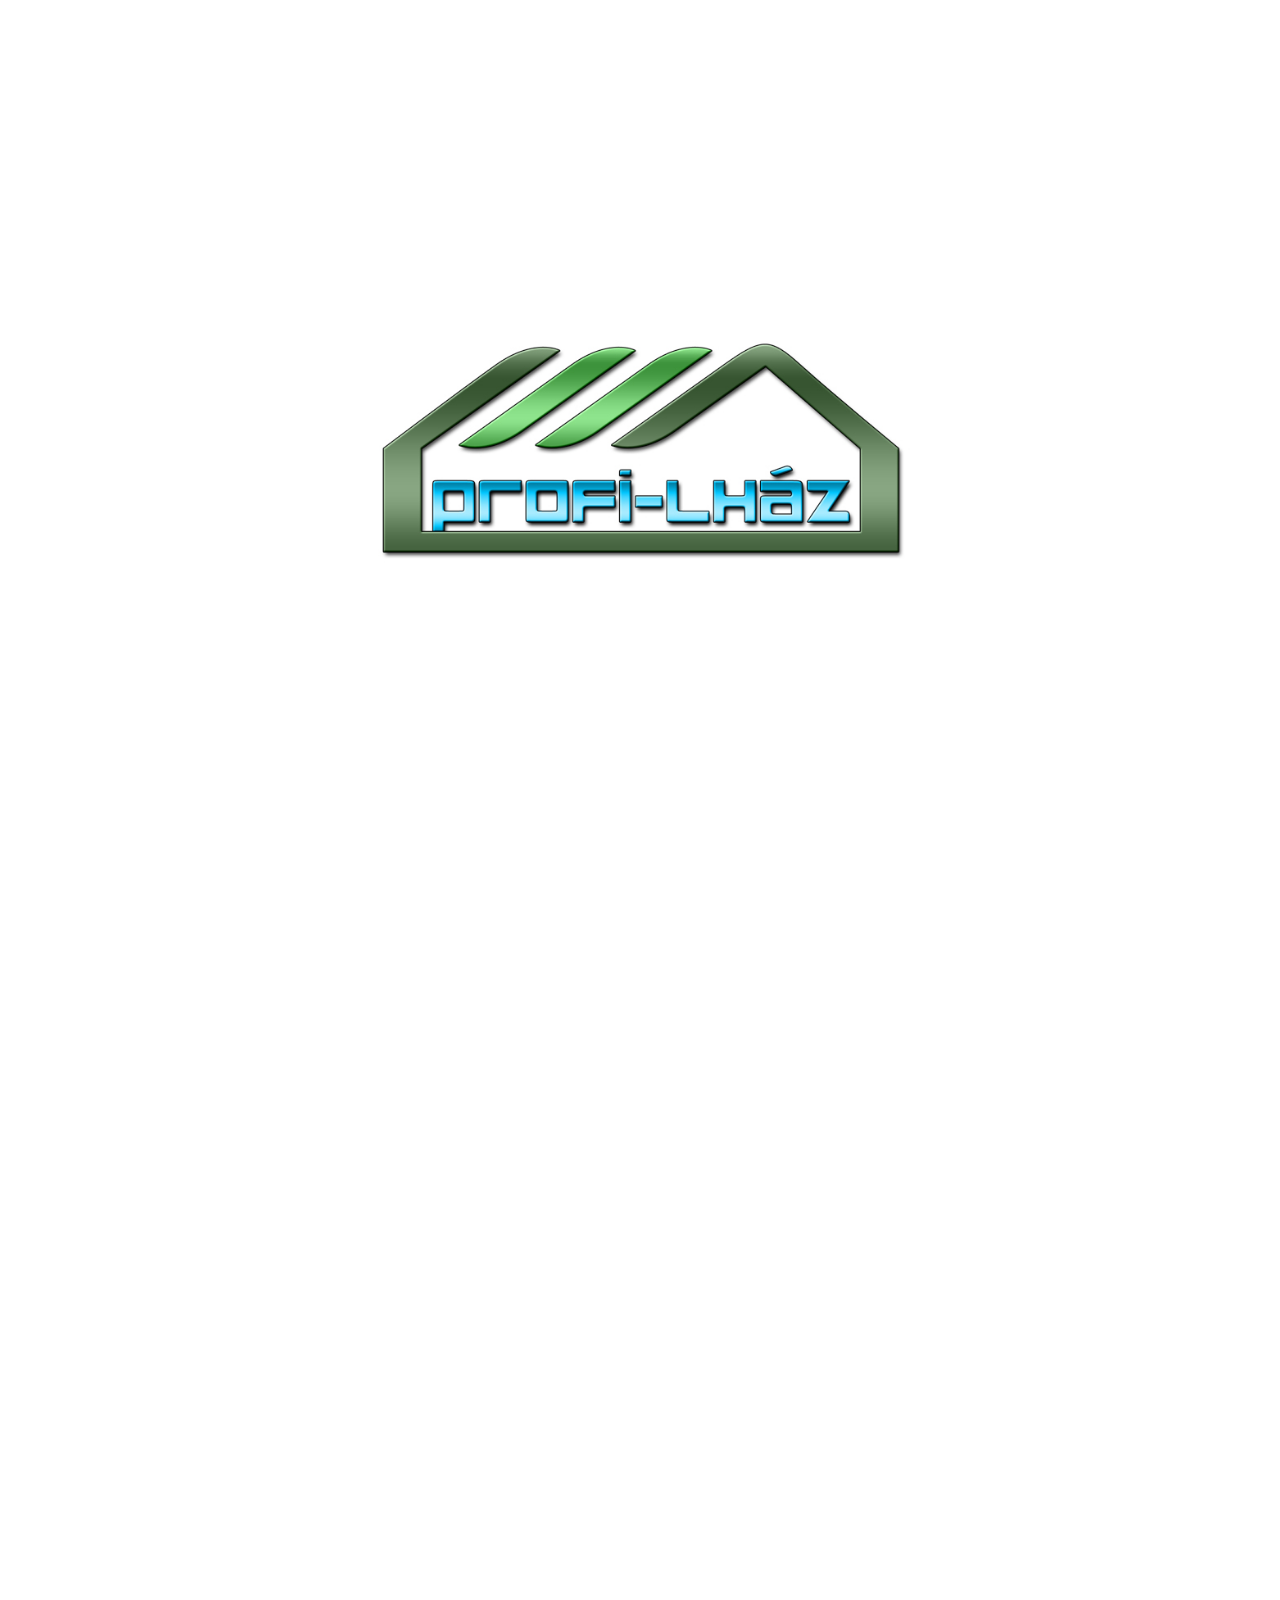
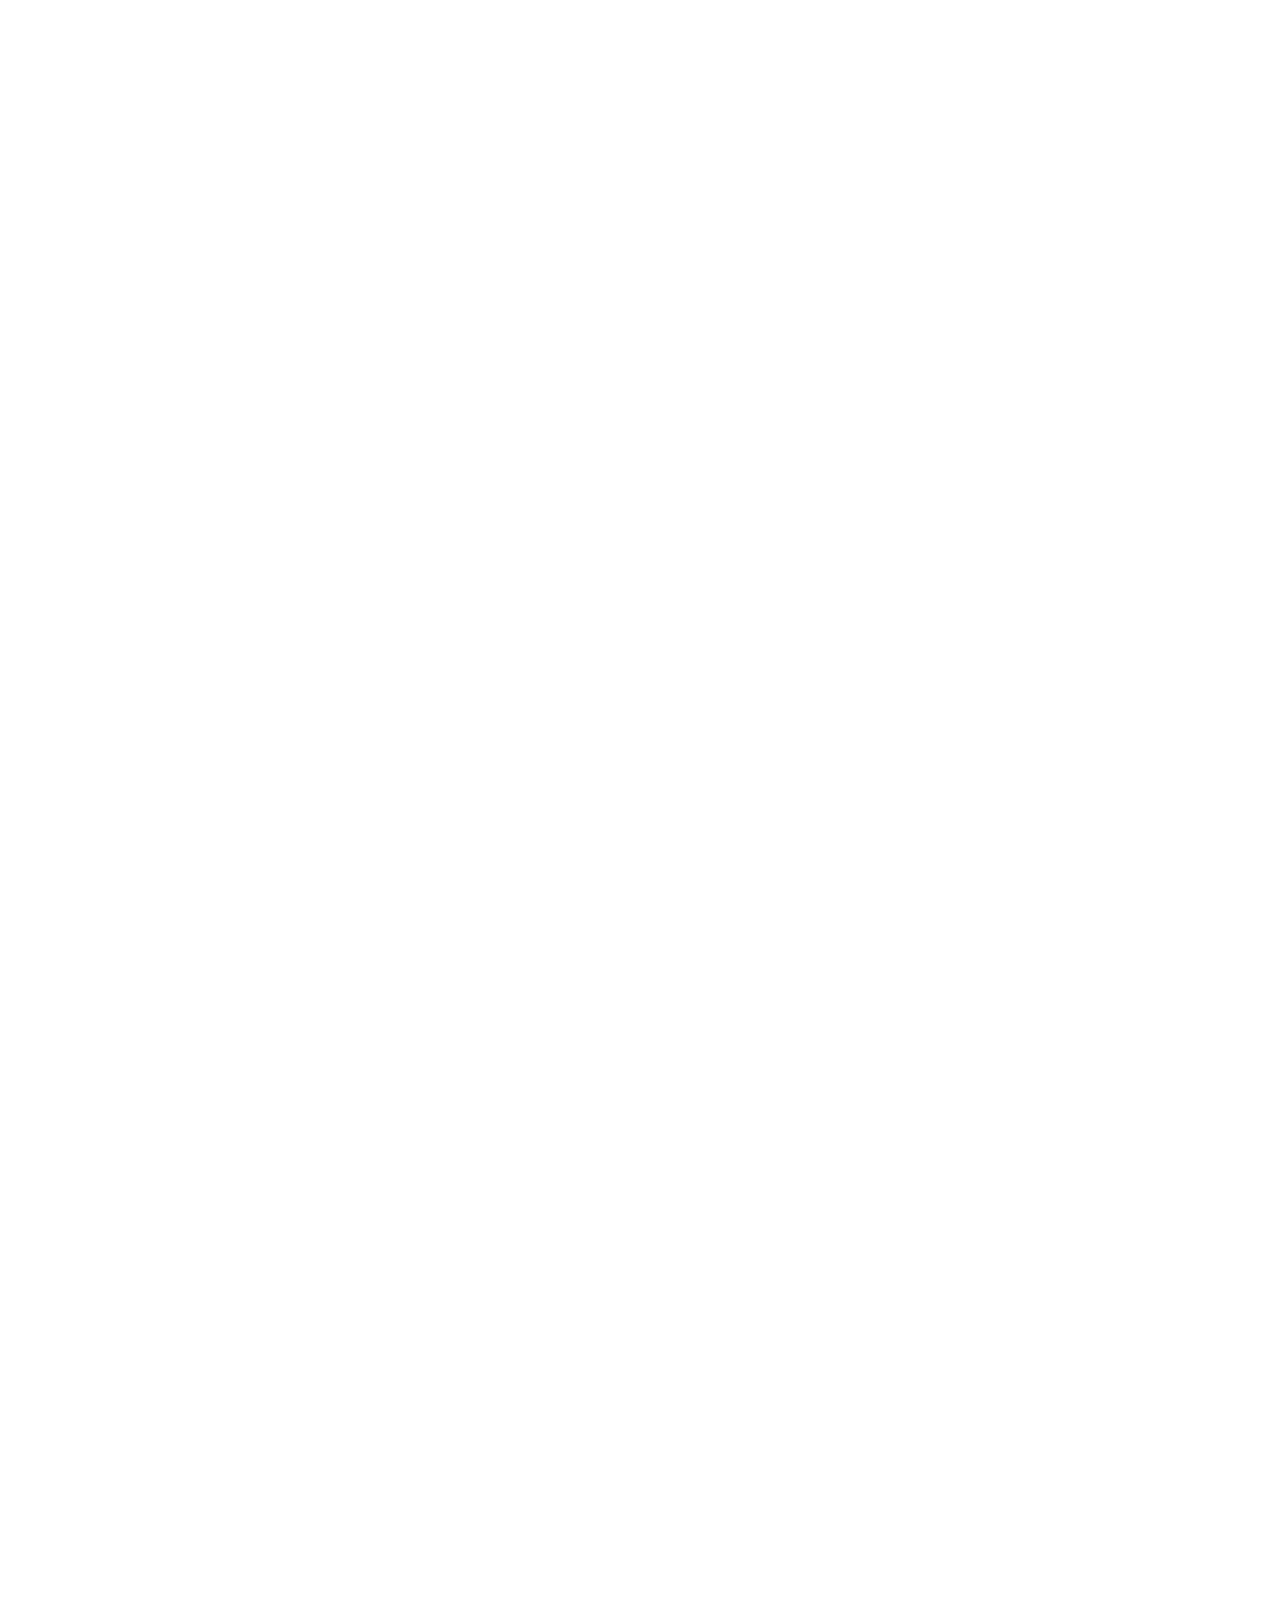
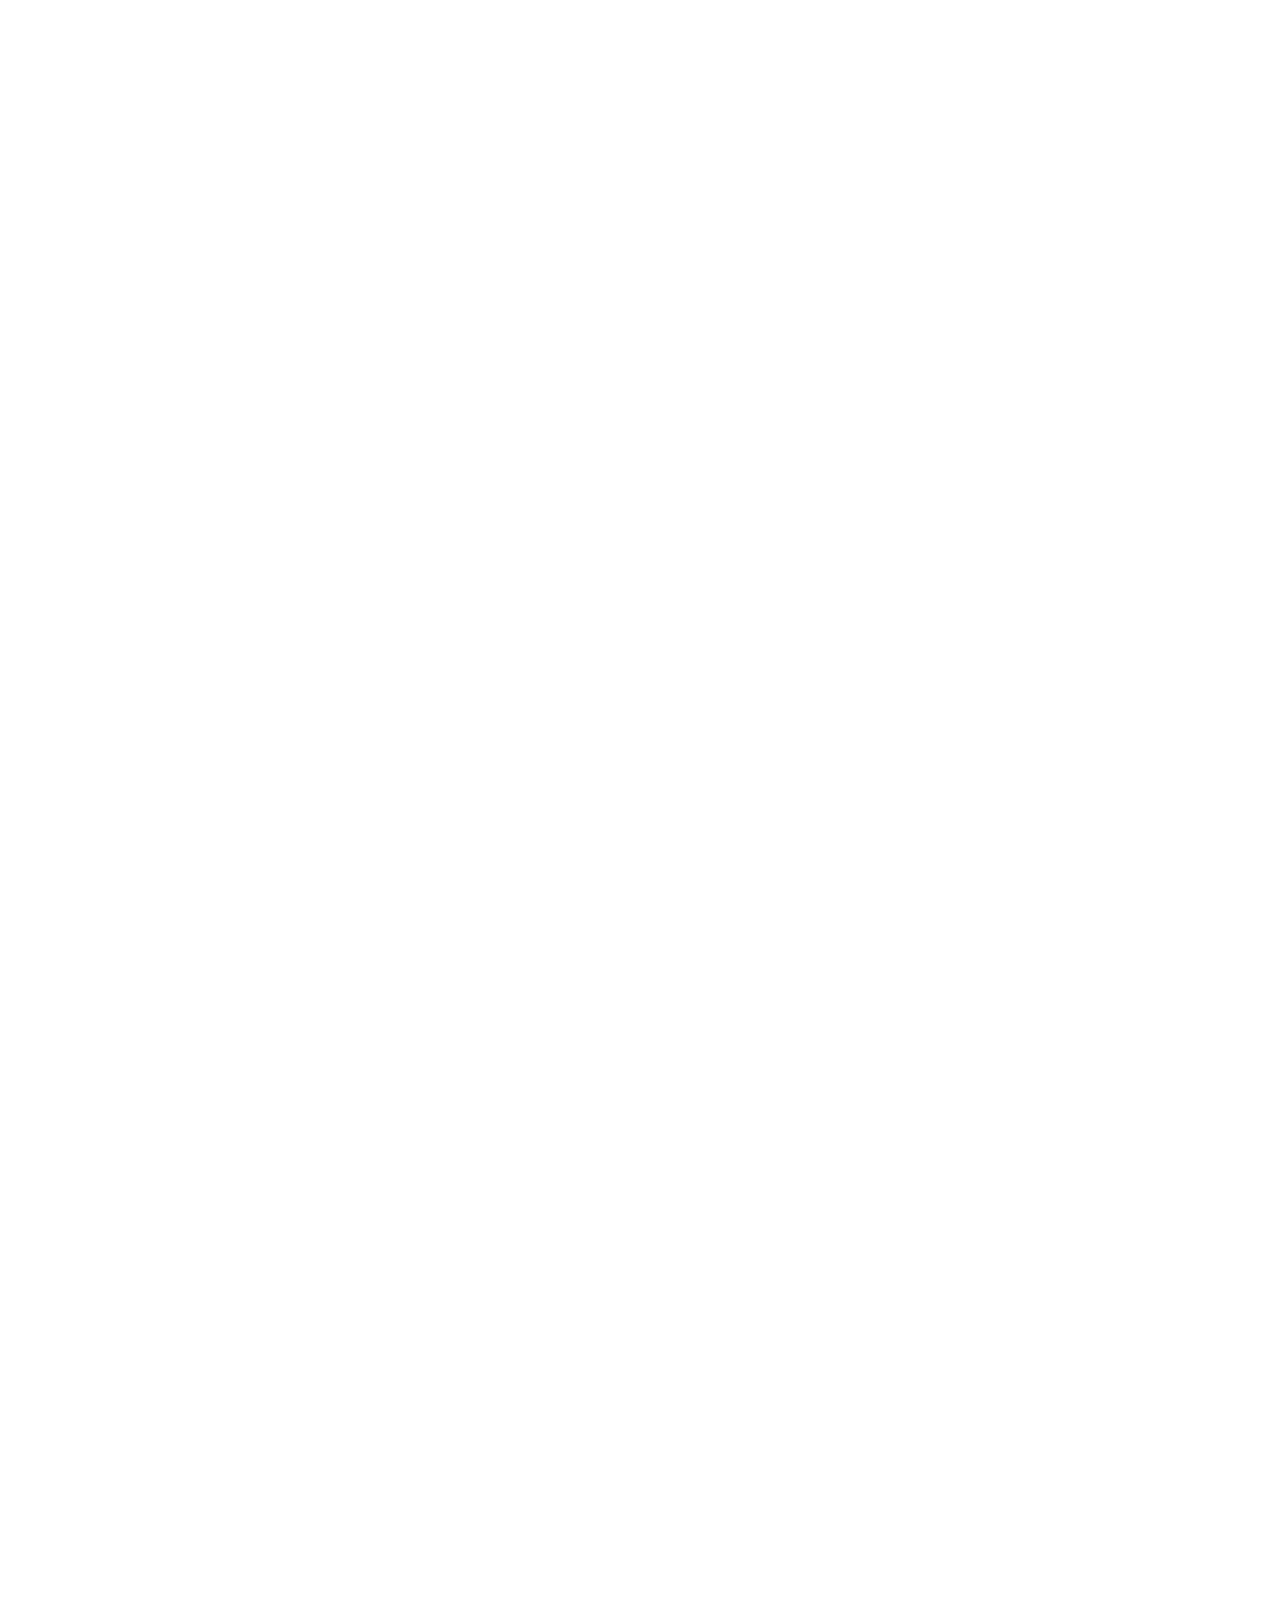
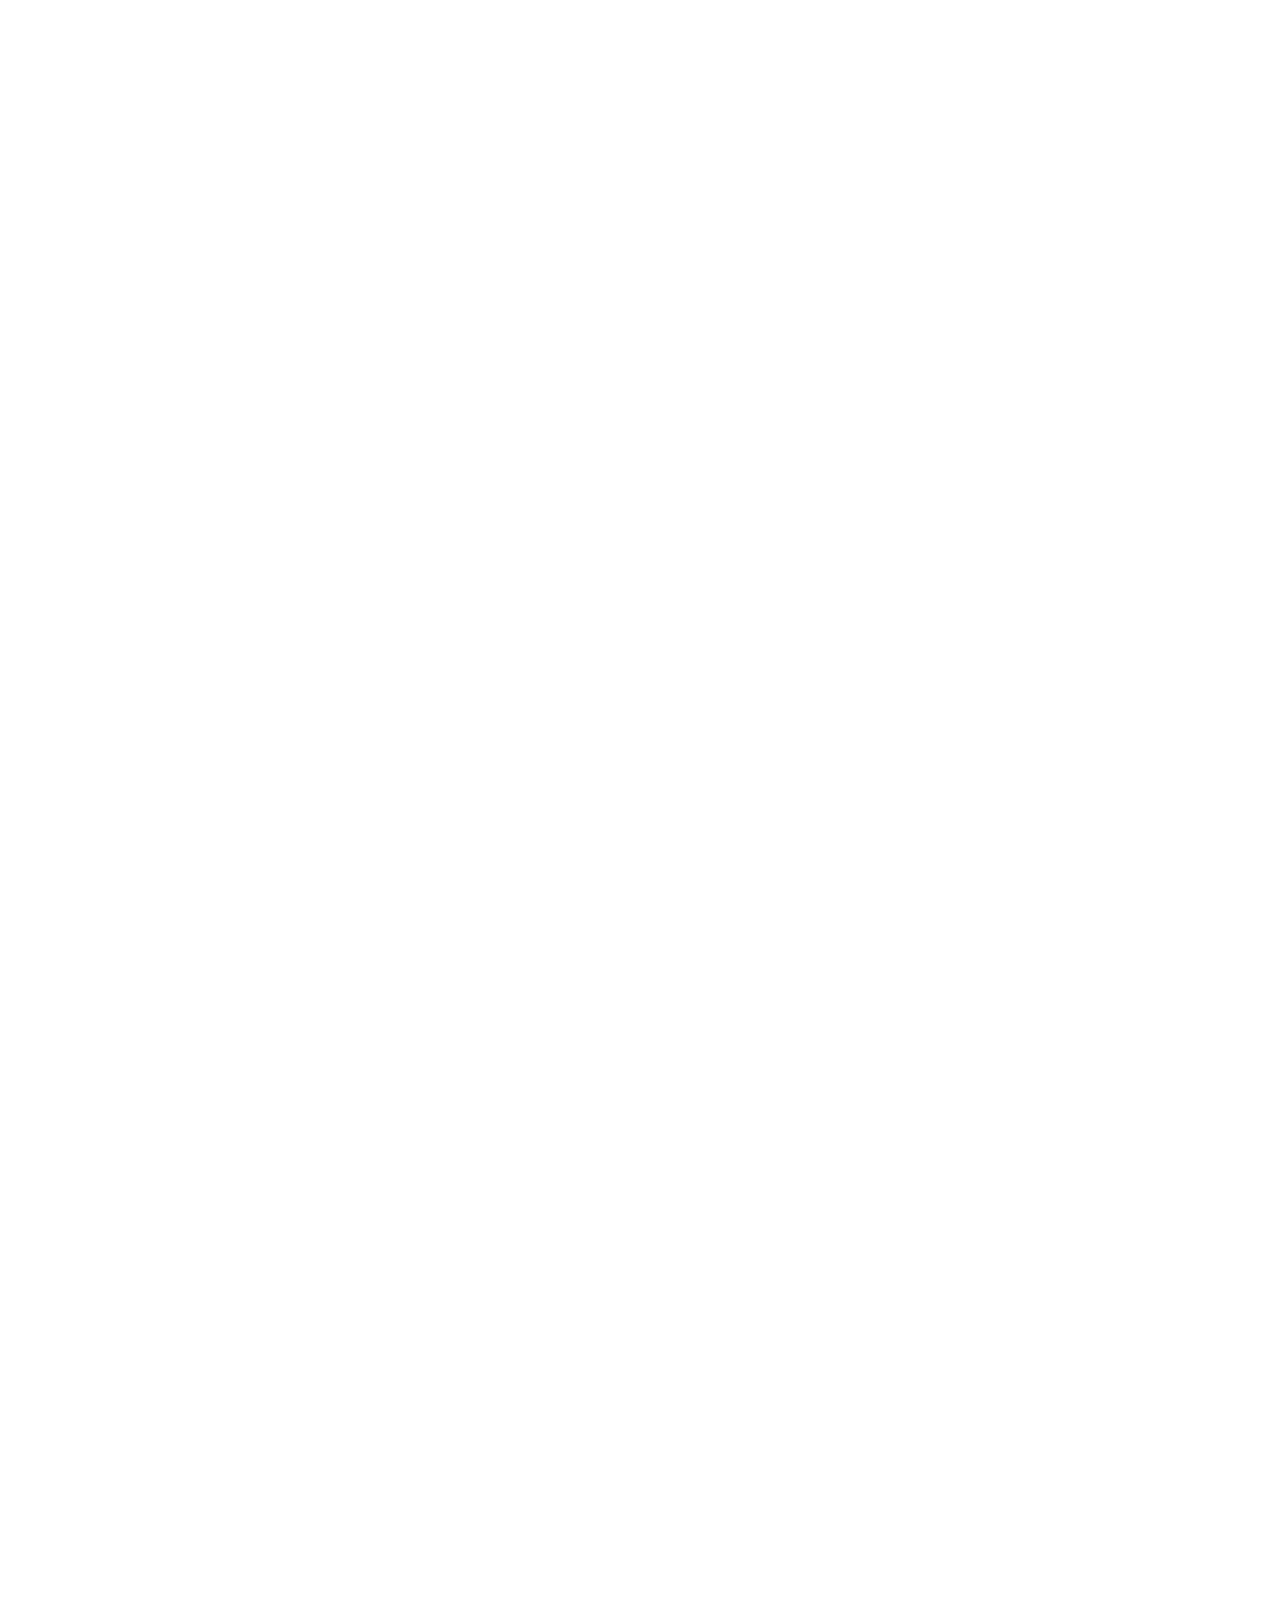
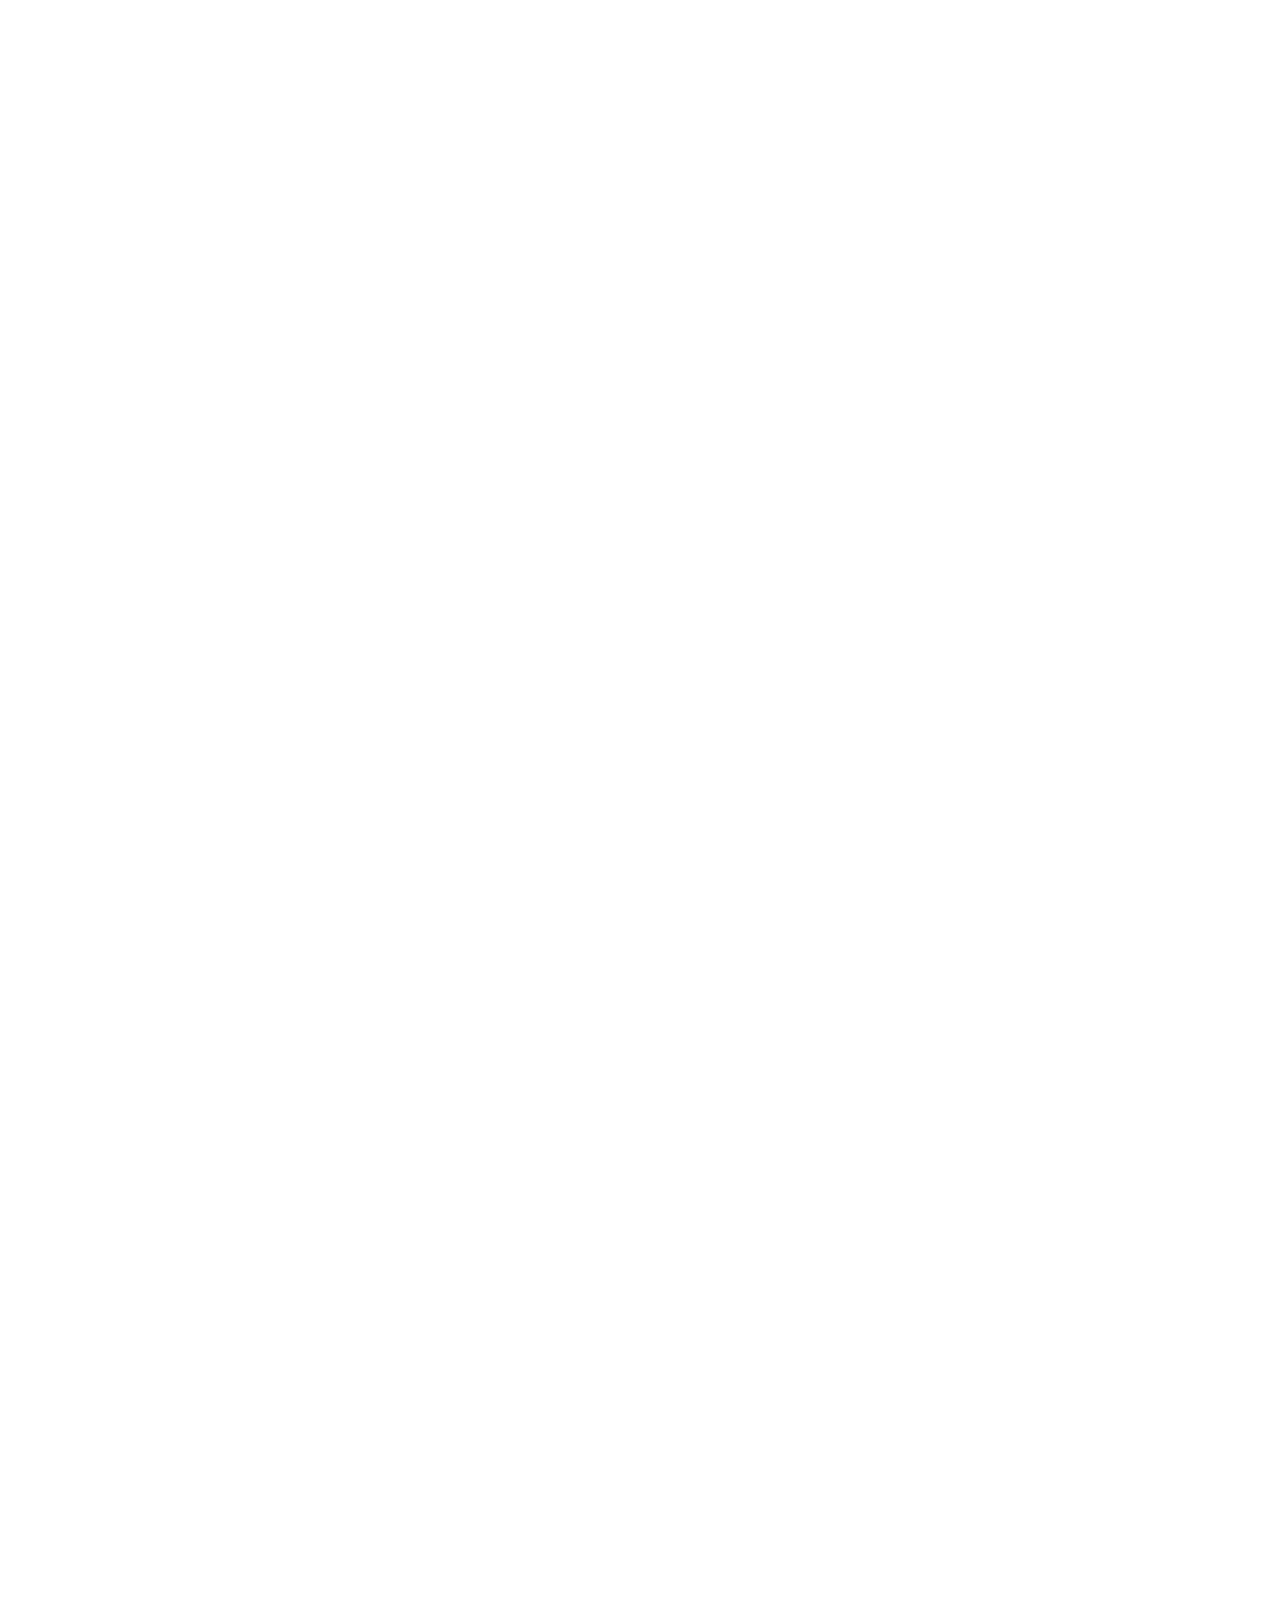
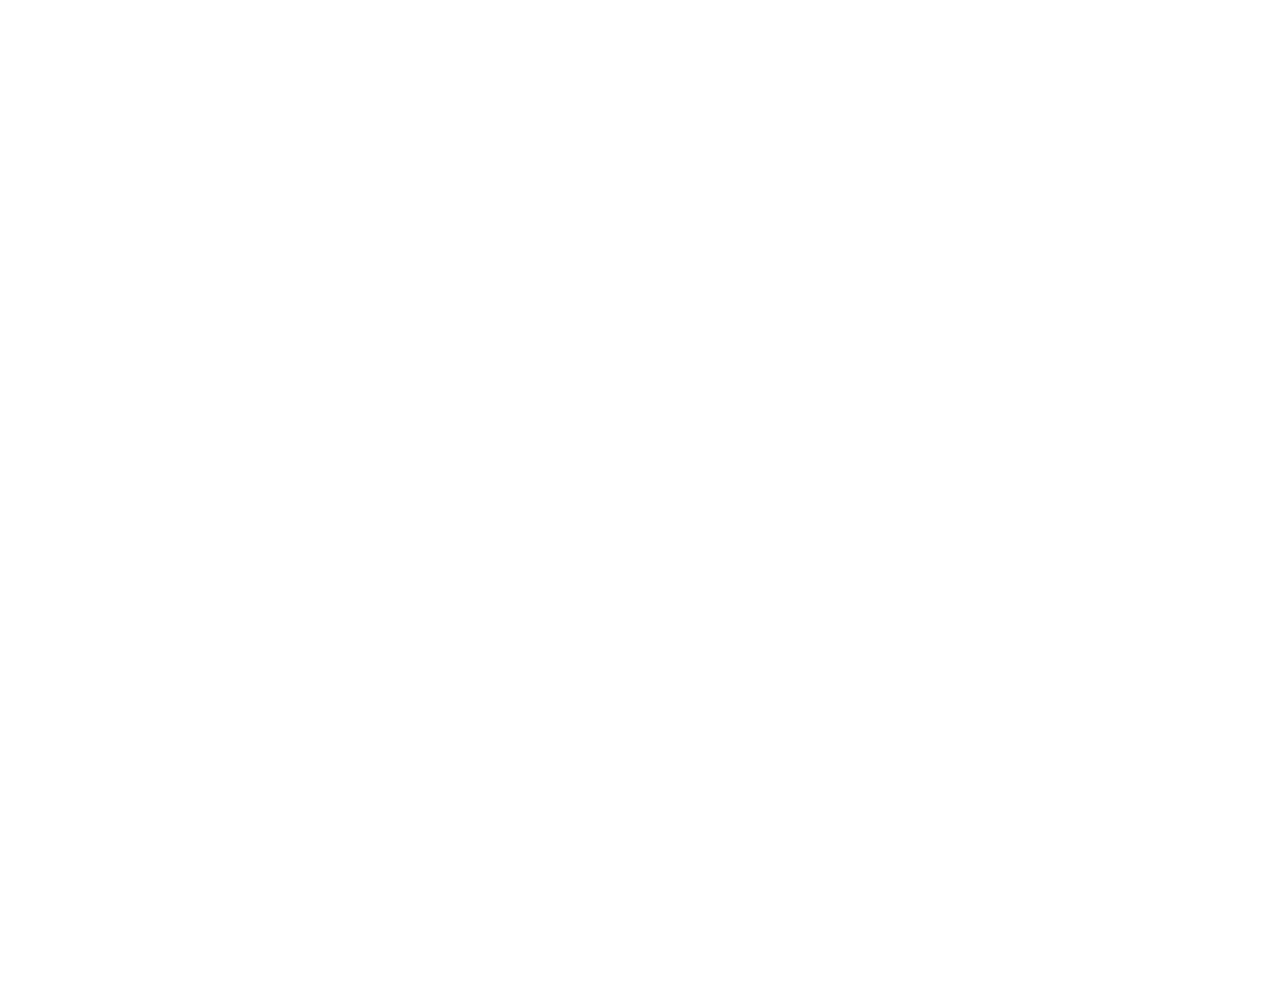
==== about.html @ 59e413e1 "1" ====
<!DOCTYPE html>
<html lang="hu">

<head>
    <meta charset="UTF-8">
    <meta name="viewport" content="width=device-width, initial-scale=1.0">
    <link rel="stylesheet" href="style.css">
    <link rel="icon" href="images/icon.png">
    <title>PROFI-LHÁZ KFT. - Kezdőlap</title>
</head>

<body>
    <!--Intro-->
    <div class="intro"><span class="content"><img class="logo" id="logo" src="images/logo.jpeg" alt="Logo"></span></div>
    <!--SideMenu-->
    <div class="sideMenu">
        <nav>
            <a class="navLink" id="closeBtn">&times;</a>
            <a href="index.html" class="navLink">Kezdőlap</a>
            <a id="active" href="about.html" class="navLink">Rólunk</a>
            <a href="contact.html" class="navLink">Kontakt</a>
        </nav>
    </div>
    <div class="sideMenuBackground"></div>
    <!--Header-->
    <header>
        <span onclick="window.location='index.html'" class="logo"><img src="images/logoPNG.png" alt="Logo">
            <p class="navLink">PROFI-LHÁZ</p>
        </span>
        <a class="navLink" id="moreBtn">&#9776;</a>
        <nav>
            <a href="index.html" class="navLink">Kezdőlap</a>
            <a id="active" href="about.html" class="navLink">Rólunk</a>
            <a href="contact.html" class="navLink">Kontakt</a>
            <div class="cursor"></div>
        </nav>
    </header>
    <span onclick="window.location='#'" class="toTopBtn">&#129129; Az oldal tetejére</span>

    <main>
        <section>
            <h2>A cégről</h2>
            <p>Lorem ipsum dolor sit amet consectetur adipisicing elit. Optio provident dignissimos saepe qui
                consequatur officia illum quod, ex nisi cupiditate suscipit vitae. Ad omnis error, ratione est
                ducimus
                officia repellendus.</p>
            <p>Lorem ipsum dolor sit amet consectetur adipisicing elit. Ullam officiis fugiat rem id quasi rerum
                laboriosam dolorum ipsum possimus magni iste fugit earum tempora facilis voluptas, cupiditate dolore
                vitae sunt libero natus? Consectetur modi exercitationem ducimus facere recusandae necessitatibus
                facilis? Corrupti ipsa quam perspiciatis, deserunt sed impedit, beatae quae asperiores similique
                labore nobis atque quia blanditiis sint reiciendis repellendus consequuntur. Aut ab explicabo facere
                unde illo vel rerum magni eligendi inventore ullam impedit temporibus, id ipsa nostrum esse numquam
                minus neque, incidunt, vitae recusandae accusamus voluptate. Quia repellendus accusamus quasi quam
                aliquam fugiat minus voluptatum eaque commodi. Sunt, eius dicta.</p>
            <h2>Csapatunk</h2>
            <p>Lorem, ipsum dolor sit amet consectetur adipisicing elit. Inventore sit doloremque porro, maxime
                minima
                voluptatibus commodi culpa obcaecati debitis adipisci non error natus deleniti. Magni eos quibusdam
                placeat praesentium amet.</p>
            <div class="row">
                <div class="card">
                    <div class="card-content2">
                        <img src="images/icon.png" class="profile-img hoverE" id="hoverB" alt="">
                        <h2>Név Név</h2>
                        <p>Lorem ipsum dolor sit amet consectetur adipisicing elit. Atque deleniti nostrum quasi labore
                            sint. Excepturi delectus a dolor, aliquid perspiciatis omnis amet aut adipisci vero, quod ipsam
                            tenetur nostrum dolore.</p>
                        <p>Lorem ipsum dolor sit amet consectetur adipisicing elit. Quisquam delectus est id temporibus
                            iusto soluta magnam numquam autem ad, officiis dolorem inventore exercitationem libero
                            praesentium ullam dolorum minima possimus quas!</p>
                    </div>
                </div>
                <div class="card">
                    <div class="card-content2">
                        <img src="images/icon.png" class="profile-img hoverE" id="hoverB" alt="">
                        <h2>Név Név</h2>
                        <p>Lorem ipsum dolor sit amet consectetur adipisicing elit. Atque deleniti nostrum quasi labore
                            sint. Excepturi delectus a dolor, aliquid perspiciatis omnis amet aut adipisci vero, quod ipsam
                            tenetur nostrum dolore.</p>
                        <p>Lorem ipsum dolor sit amet consectetur adipisicing elit. Quisquam delectus est id temporibus
                            iusto soluta magnam numquam autem ad, officiis dolorem inventore exercitationem libero
                            praesentium ullam dolorum minima possimus quas!</p>
                    </div>
                </div>
                <div class="card">
                    <div class="card-content2">
                        <img src="images/icon.png" class="profile-img hoverE" id="hoverB" alt="">
                        <h2>Név Név</h2>
                        <p>Lorem ipsum dolor sit amet consectetur adipisicing elit. Atque deleniti nostrum quasi labore
                            sint. Excepturi delectus a dolor, aliquid perspiciatis omnis amet aut adipisci vero, quod ipsam
                            tenetur nostrum dolore.</p>
                        <p>Lorem ipsum dolor sit amet consectetur adipisicing elit. Quisquam delectus est id temporibus
                            iusto soluta magnam numquam autem ad, officiis dolorem inventore exercitationem libero
                            praesentium ullam dolorum minima possimus quas!</p>
                    </div>
                </div>
            </div>
        </section>
    </main>

    <script src="app.js"></script>
</body>

</html>
---- style.css ----
*{
    padding: 0;
    margin: 0;
    box-sizing: border-box;
    border: 0px solid rgb(88, 0, 0);
}
html{
    scroll-behavior: smooth;
    -webkit-scroll-behavior: smooth;
    overflow: overlay;
}
:root{
    --baseColor: rgb(255, 255, 255);
    --baseColorInvert: rgb(0, 0, 0);
    --cubicBezier: cubic-bezier(0,1,.25,1);
}

:any-link{
    text-decoration: none;
    color: white;
}
main{
    width: 95%;
    margin: 1rem auto;
    display: flex;
    flex-wrap: wrap;
    flex: 1;
}
section{
    display: flex;
    flex-direction: column;
    justify-content: center;
    flex-wrap: wrap;
}
.row{
    display: flex;
    justify-content: center;
    width: 100%;
}
.evently{
    display: flex;
    justify-content: space-evenly;
}
.contact a{
    text-decoration: underline;
    margin: 0.5rem;
    margin-left: 1rem;
}
body{
    background-size: cover;
    background-image: linear-gradient(rgba(0, 0, 0, 0.8) 20%,rgba(0, 0, 0,0), rgba(0, 0, 0, 0.8)),url("images/background.jpg");
    background-attachment: fixed;
    color: white;
    font-family: Arial, Helvetica, sans-serif;
    font-weight: lighter;
    padding-top: 3rem;
    height: 1000vh;
}
p{
    margin: 0.5rem;
    font-size: 1rem;
}
h1{
    font-size: 4rem;
    font-weight: 900;
    opacity: .8;
}
h2{
    font-size: 2rem;
    font-weight: 900;
    opacity: .8;
}
li{
    margin-left: 2rem;
}
::-webkit-scrollbar {
    width: 1rem;
    border-radius: 1rem;
}
::-webkit-scrollbar-track {
    background: rgba(218, 218, 218, 0.5);
    border-radius: 1rem;
    margin: 3rem;
    border: 4px solid transparent;
    background-clip: content-box;
}
::-webkit-scrollbar-thumb {
    background-color: rgb(68, 68, 68);
    border-radius: 1rem;
    width: 0.6rem;
    border: 4px solid transparent;
    background-clip: content-box;
}
::-webkit-scrollbar-thumb:hover {
    border: 2px solid transparent;
}
/*IMAGES*/
.sample{
    width: 50%;
    margin: 1rem auto;
    border-radius: 1rem;
}
:focus{
    outline: none;
}
img{
    max-width: 90%;
}
.profile-img{
    width: 6rem;
    border-radius: 50%;
    shape-outside: circle();
    margin: 0.5rem;
    float: left;
}

/*popup*/
.popup{
    cursor: pointer;
}
#popup-window{
    position: fixed;
    top: 50%;
    left: 50%;
    transform: translate(-50%,-50%) scale(0.8);
    width: 80%;
    height: 0;
    min-width: 15rem;
    background-color: var(--baseColor);
    border-radius: 1rem;
    display: flex;
    flex-direction: column;
    z-index: 10;
    overflow-y: auto;
    overflow-x: hidden;
    transition: all 0.5s var(--cubicBezier);
}
#popup-header{
    position: sticky;
    top: 0;
    backdrop-filter: blur(6px);
    -webkit-backdrop-filter: blur(6px);
}
#popup-title{
    font-size: 2rem;
    margin: 0.5rem 1rem;
    text-align: center;
    color: var(--baseColorInvert);
}
#popup-text,#popup-content{
    color: var(--baseColorInvert);
    margin: 1rem;
}
#close-button{
    position: fixed;
    top: 0.5rem;
    right: 0.5rem;
    color: var(--baseColor);
    font-size: 2rem;
    background-color: var(--baseColorInvert);
    width: 2rem;
    height: 2rem;
    border-radius: 50%;
    display: flex;
    justify-content: center;
    align-items: center;
    z-index: 21;
    cursor: pointer;
    transition: 0.4s ease;
}
#close-button span{
    display: flex;
    justify-content: center;
    align-items: center;
    position: absolute;
}
#close-button:hover{
    transform: scale(1.2) rotate(90deg);
}
#popup-bgfade{
    position: fixed;
    top: 0;
    bottom: 0;
    left: 0;
    right: 0;
    background-color: rgb(0, 0, 0);
    opacity: 0;
    z-index: 9;
    transition: all 0.3s ease;
    display: none;
}

.hint{
    color: gray;
    margin: 0 auto;
    font-size: 0.8rem;
}
.card{/*container of the .card-content*/
    min-width: 15rem;
    max-width: 40%;
    display: flex;
    justify-content: center;
    margin: 2rem;
    flex-wrap: wrap;
    flex: 1;
}
.card-content{/*only usable with .card*/
    display: flex;
    flex-direction: column;
    background-color: var(--baseColor);
    color: var(--baseColorInvert);
    padding: 0.5rem;
    border-radius: 1rem;
}
.card-content2{/*only usable with .card*/
    background-color: var(--baseColor);
    color: var(--baseColorInvert);
    padding: 0.5rem;
    border-radius: 1rem;
}
.card-content2 h2{
    pointer-events: none;
}
.hoverE{
    transition: transform 1s cubic-bezier(.03,.31,.1,.95);
    transform-style: preserve-3d;
}
.hoverE:hover{
}
.hoverE:hover h3{
    transform: translateZ(4rem) translate(-50%, 80%);
}

.hoverE h3{
    position: absolute;
    color: var(--baseColor);
    font-size: 1.5rem;
    text-shadow: 0 5px 10px black;
    top: -1rem;
    left: 50%;
    transform: translateZ(0) translateX(-50%) translateY(0);
    white-space: nowrap;
    transition: transform 1s ease;
    pointer-events: none;
}
header{
    display: flex;
    justify-content: space-between;
    align-items: center;
    background-color: var(--baseColorInvert);
    padding: 0 1.5rem;
    position: fixed;
    top: 0;
    width: 100vw;
    z-index: 8;
    overflow: hidden;
    transition: all 0.2s ease-in-out;
}
.intro{
    background-color: var(--baseColor);
    color: var(--baseColorInvert);
    display: flex;
    justify-content: center;
    align-items: center;
    font-size: 3rem;
    text-transform: uppercase;
    position: fixed;
    top: 0;
    left: 0;
    right: 0;
    bottom: 0;
    z-index: 20;
    width: 100%;
    height: 100vh;
    overflow: hidden;
    transition: all 0.3s ease-in;
    pointer-events: none;
}
.intro .content{
    position: absolute;
    top: 100%;
    left: 50%;
    transform: translate(-50%, -50%);
    opacity: 0;
    transition: 1s;
    display: flex;
    align-items: center;
    justify-content: center;
    width: 50%;
}
.intro .content img{
    width: 100%;
}
nav{
    display: flex;
    justify-content: space-around;
    margin: 0 2rem;
}
.navLink{
    display: inline-block;
    padding: 0.5rem;
    transition: transform 0.1s linear;
    color: white;
    text-decoration: none;
    z-index: 9;
    padding: 0.5rem;
    margin: 0.3rem;
}
#active{
    border-radius: 1rem;
    font-weight: bold;
    background-color: var(--baseColor);
    color: var(--baseColorInvert);
}
.logo{
    cursor: pointer;
    display: flex;
    align-items: center;
    justify-content: center;
}
.logo img{
    height: 2rem;
}
.logo p{
    font-weight: bold;
    margin: auto 1rem;
}
.cursor {
    pointer-events: none;
    position: fixed;
    background-color: rgb(255, 255, 255);
    border-radius: 1rem;
    height: 2.2rem;
    width: 4.4rem;
    opacity: 0;
    mix-blend-mode: difference;
    z-index: 10;
}
.navLink:hover:not(#active) ~ .cursor {
    opacity: 1;
    transform: translate(-50%, -50%) scale(1);
}

.toTopBtn{
    position: fixed;
    top: -2rem;
    left: 50%;
    transform: translate(-50%);
    background-color: var(--baseColorInvert);
    color: var(--baseColor);
    opacity: .5;
    border-radius: 1rem;
    display: flex;
    align-items: center;
    justify-content: center;
    cursor: pointer;
    transition: 0.2s ease-in-out;
    padding: 0.3rem 0.6rem;
    z-index: 8;
    font-size: 0.8rem;
}

/*respo and support*/
.sideMenu nav{
    flex-direction: column;
    align-items: center;
}
.sideMenu nav span{
    margin: 0.5rem;
}
.sideMenu{
    position: fixed;
    top: -1rem;
    z-index: 10;
    display: flex;
    align-items: center;
    justify-content: center;
    flex-direction: column;
    width: 100%;
    height: 0%;
    overflow: hidden;
    background-color: var(--baseColorInvert);
    transition: all 0.5s var(--cubicBezier);
}
.sideMenuBackground{
    background-color: black;
    position: fixed;
    top: 0;
    width: 100%;
    height: 100%;
    z-index: 9;
    transition: 0.5s var(--cubicBezier);
    opacity: 0;
    pointer-events: none;
}
#moreBtn{
    margin: 0 2rem;
    display: none;
    cursor: pointer;
    font-size: 1.2rem;
}
@supports (-webkit-backdrop-filter: none) or (backdrop-filter: none) {
    .sideMenu, header{
        background-color: rgba(0, 0, 0, 0.5);
        -webkit-backdrop-filter: blur(6px);
        backdrop-filter: blur(6px);
    }
}
@media(max-width: 600px){
    header nav{
        display: none;
    }
    .logo p{
        display: none;
    }
    #moreBtn{
        display: block;
    }
    main{
        justify-content: center;
    }
    .card{
        max-width: 100%;
        margin: 2rem 0;
    }
    .hoverE:hover{
        transform: none;
    }
    .hoverE:hover h3{
        transform: translateY(0) translateZ(0) translateX(-50%);
    }
    .sideMenu{
        border: 1px solid black;
    }
    h1{
        font-size: 2rem;
    }
    #popup-window{
        min-width: 100%;
    }
}
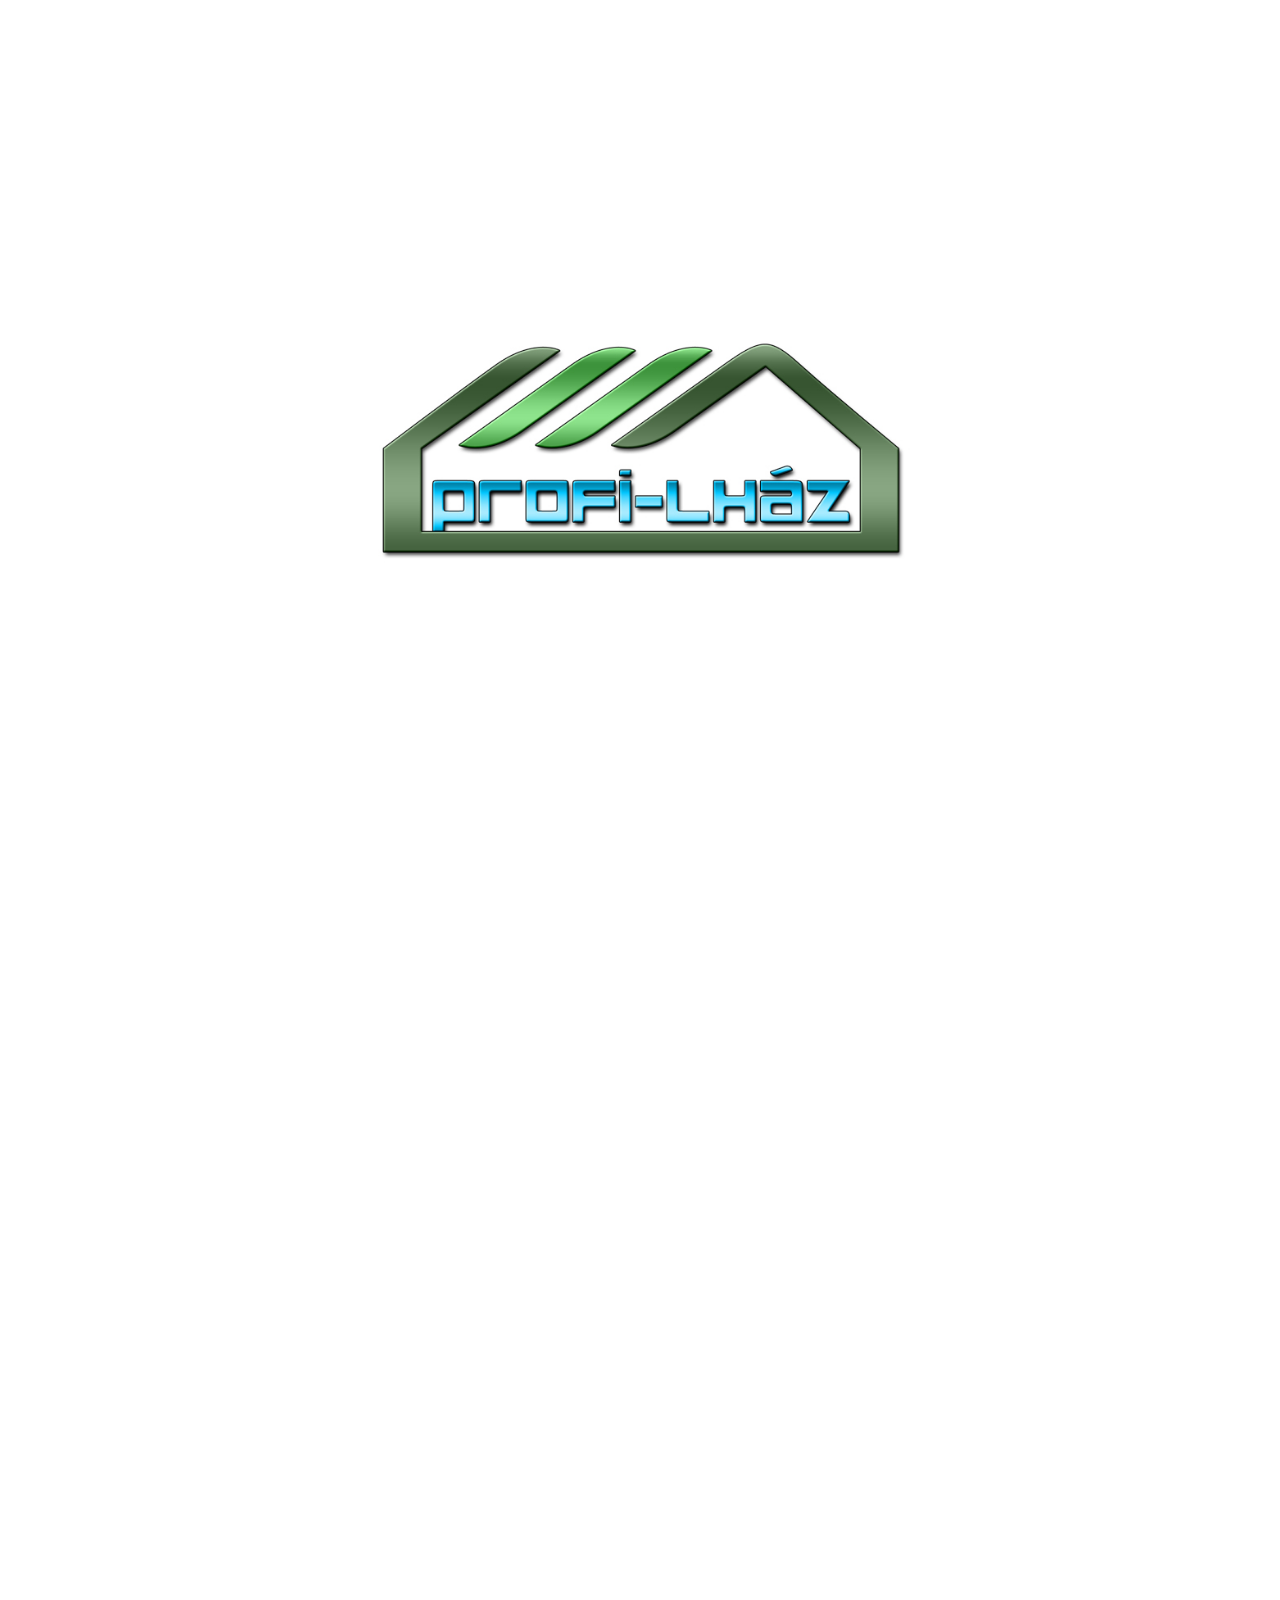
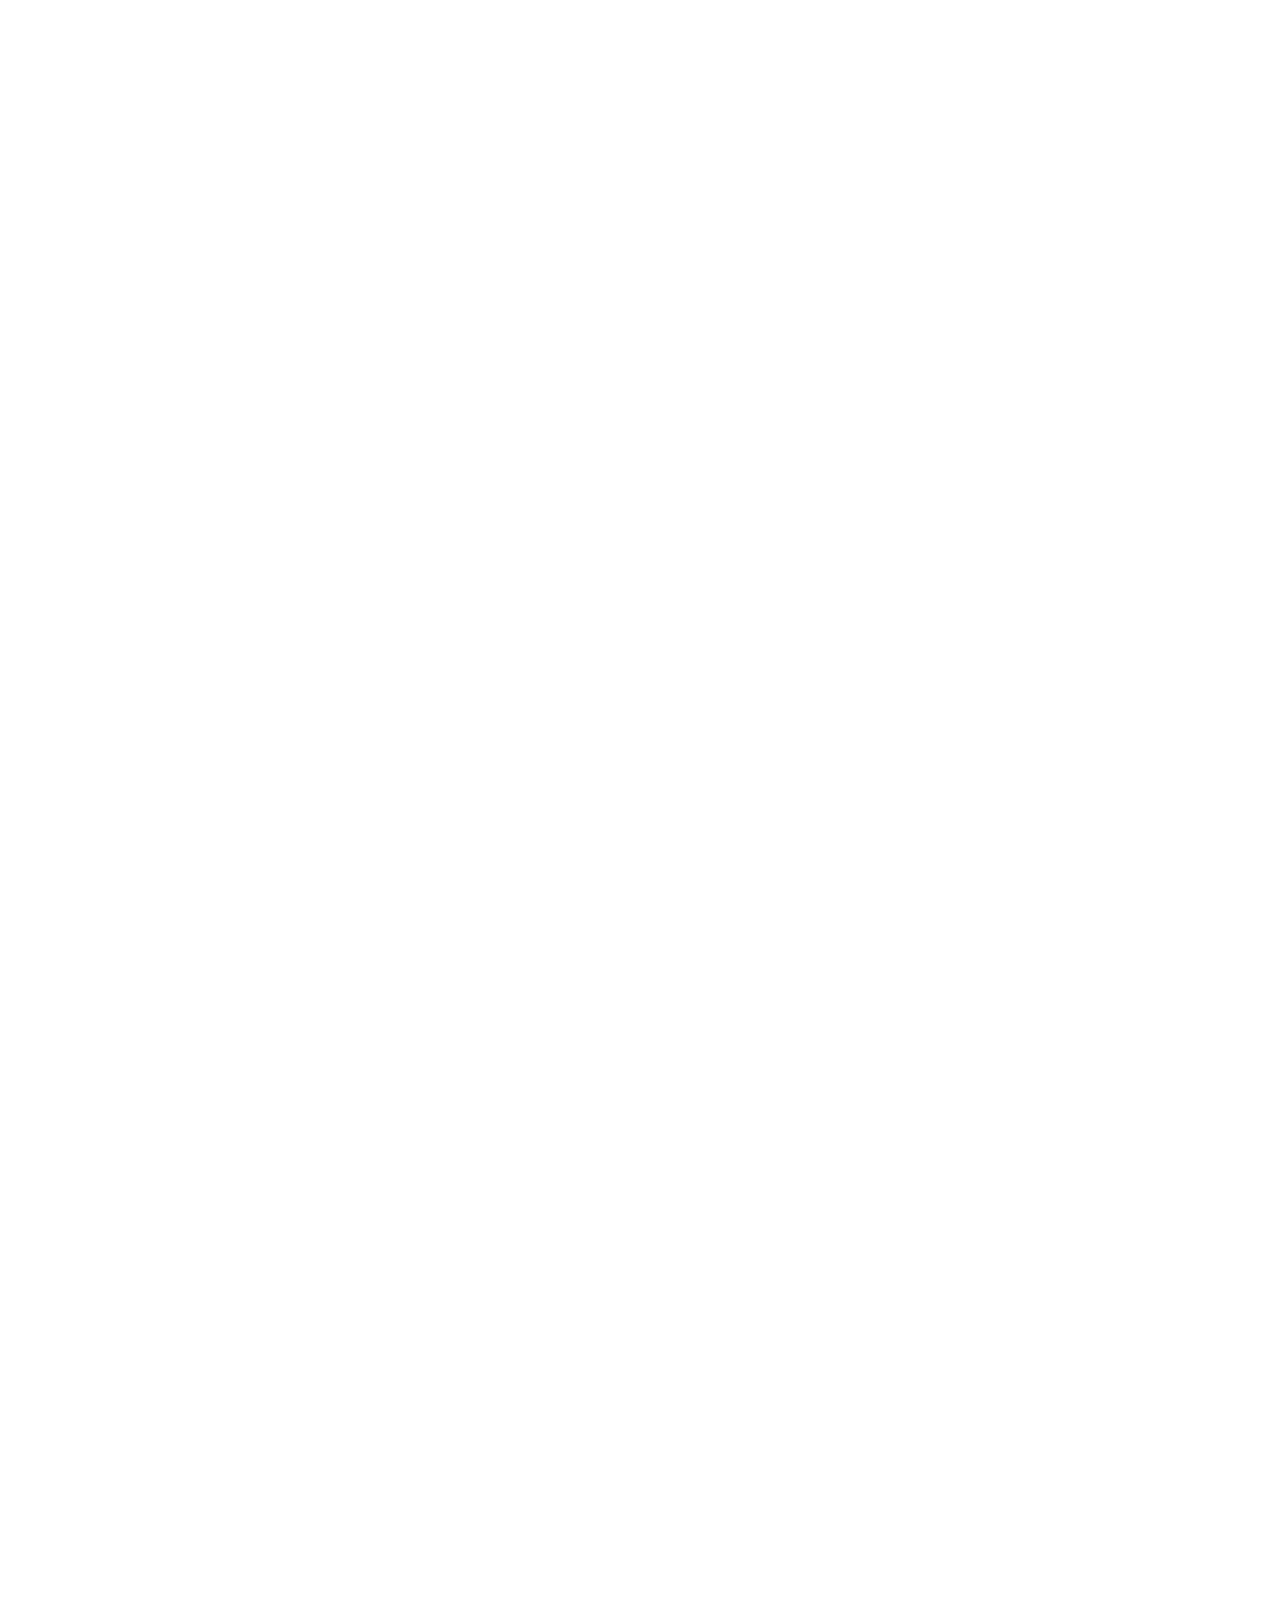
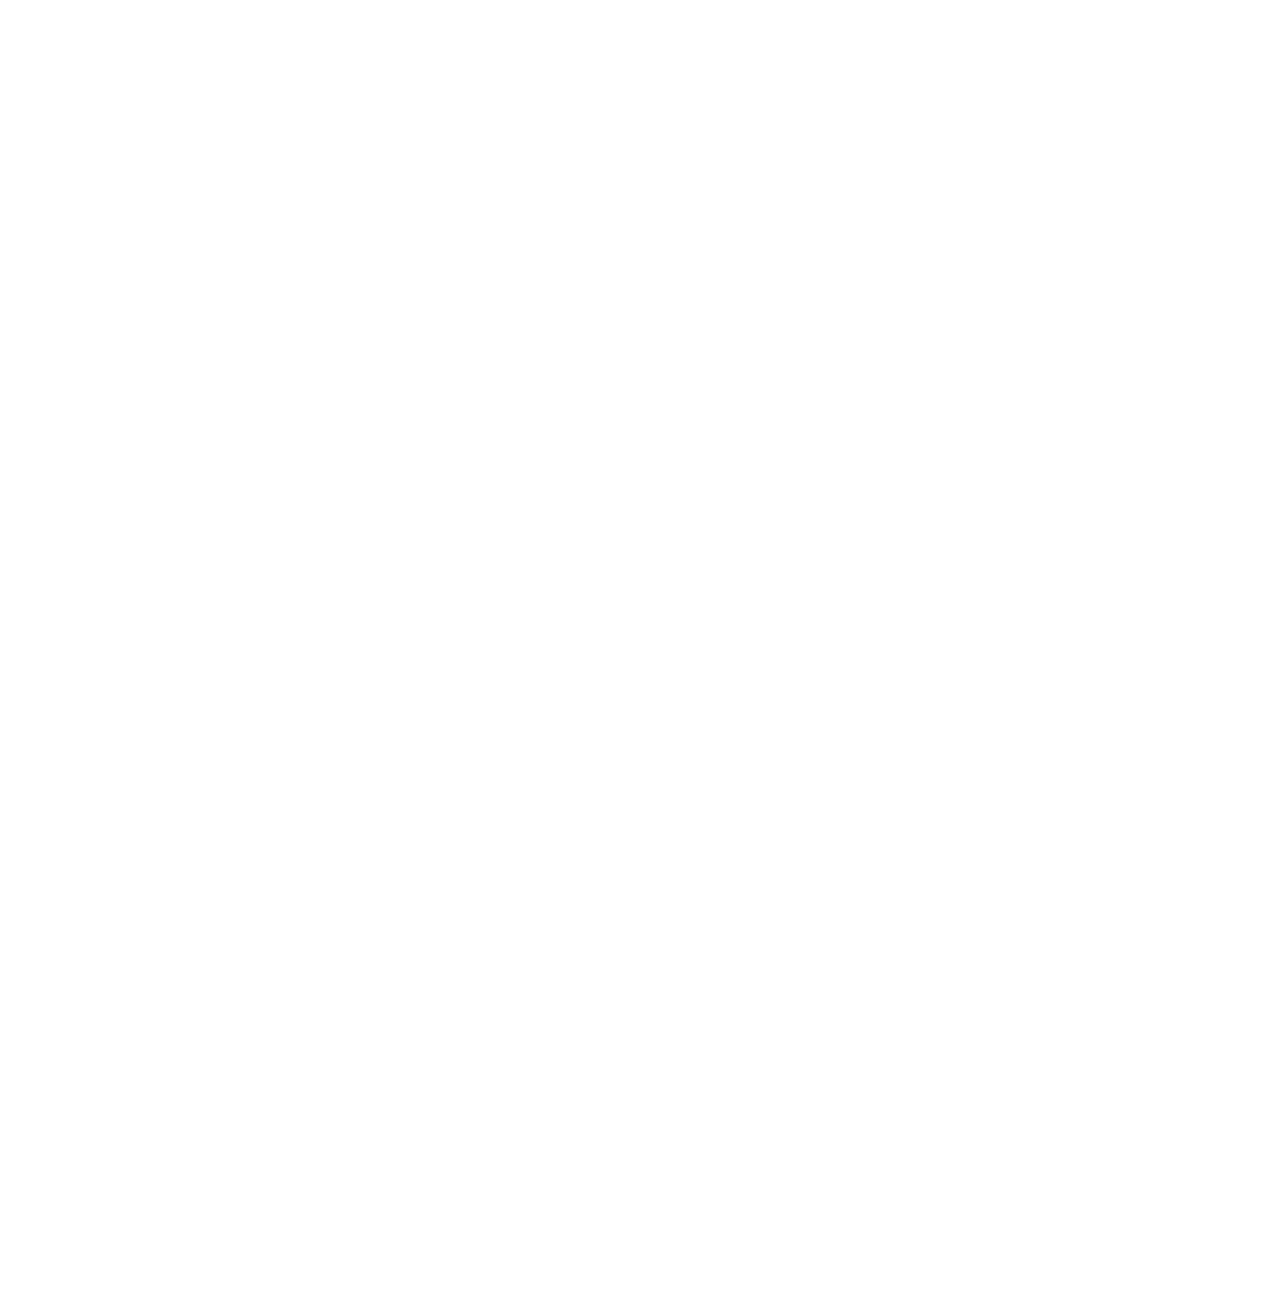
==== commit a8859b6e: "1" ====
--- a/about.html
+++ b/about.html
@@ -24,7 +24,7 @@
     <div class="sideMenuBackground"></div>
     <!--Header-->
     <header>
-        <span onclick="window.location='index.html'" class="logo"><img src="images/logoPNG.png" alt="Logo">
+        <span onclick="window.location='index.html'" class="logo"><img src="images/logoPNG2.png" alt="Logo">
             <p class="navLink">PROFI-LHÁZ</p>
         </span>
         <a class="navLink" id="moreBtn">&#9776;</a>
--- a/style.css
+++ b/style.css
@@ -39,7 +39,7 @@
 }
 .evently{
     display: flex;
-    justify-content: space-evenly;
+    justify-content: space-around;
 }
 .contact a{
     text-decoration: underline;
@@ -54,7 +54,7 @@
     font-family: Arial, Helvetica, sans-serif;
     font-weight: lighter;
     padding-top: 3rem;
-    height: 1000vh;
+    height: 500vh;
 }
 p{
     margin: 0.5rem;
@@ -93,6 +93,9 @@
 }
 ::-webkit-scrollbar-thumb:hover {
     border: 2px solid transparent;
+}
+::-webkit-scrollbar-corner {
+    display: none;
 }
 /*IMAGES*/
 .sample{
@@ -137,6 +140,7 @@
 }
 #popup-header{
     position: sticky;
+    position: -webkit-sticky;
     top: 0;
     backdrop-filter: blur(6px);
     -webkit-backdrop-filter: blur(6px);
@@ -152,7 +156,7 @@
     margin: 1rem;
 }
 #close-button{
-    position: fixed;
+    position: absolute;
     top: 0.5rem;
     right: 0.5rem;
     color: var(--baseColor);
@@ -416,12 +420,26 @@
     #moreBtn{
         display: block;
     }
+    .sideMenu{
+        border: 1px solid black;
+    }
+    .evently{
+        flex-direction: column;
+    }
+}
+@media(max-width: 600px), (pointer: coarse){
+    .row{
+        flex-direction: column;
+    }
+    #popup-window{
+        min-width: 100%;
+    }
     main{
         justify-content: center;
     }
     .card{
         max-width: 100%;
-        margin: 2rem 0;
+        margin: 2rem 0.5rem;
     }
     .hoverE:hover{
         transform: none;
@@ -429,13 +447,7 @@
     .hoverE:hover h3{
         transform: translateY(0) translateZ(0) translateX(-50%);
     }
-    .sideMenu{
-        border: 1px solid black;
-    }
     h1{
         font-size: 2rem;
     }
-    #popup-window{
-        min-width: 100%;
-    }
-}
+}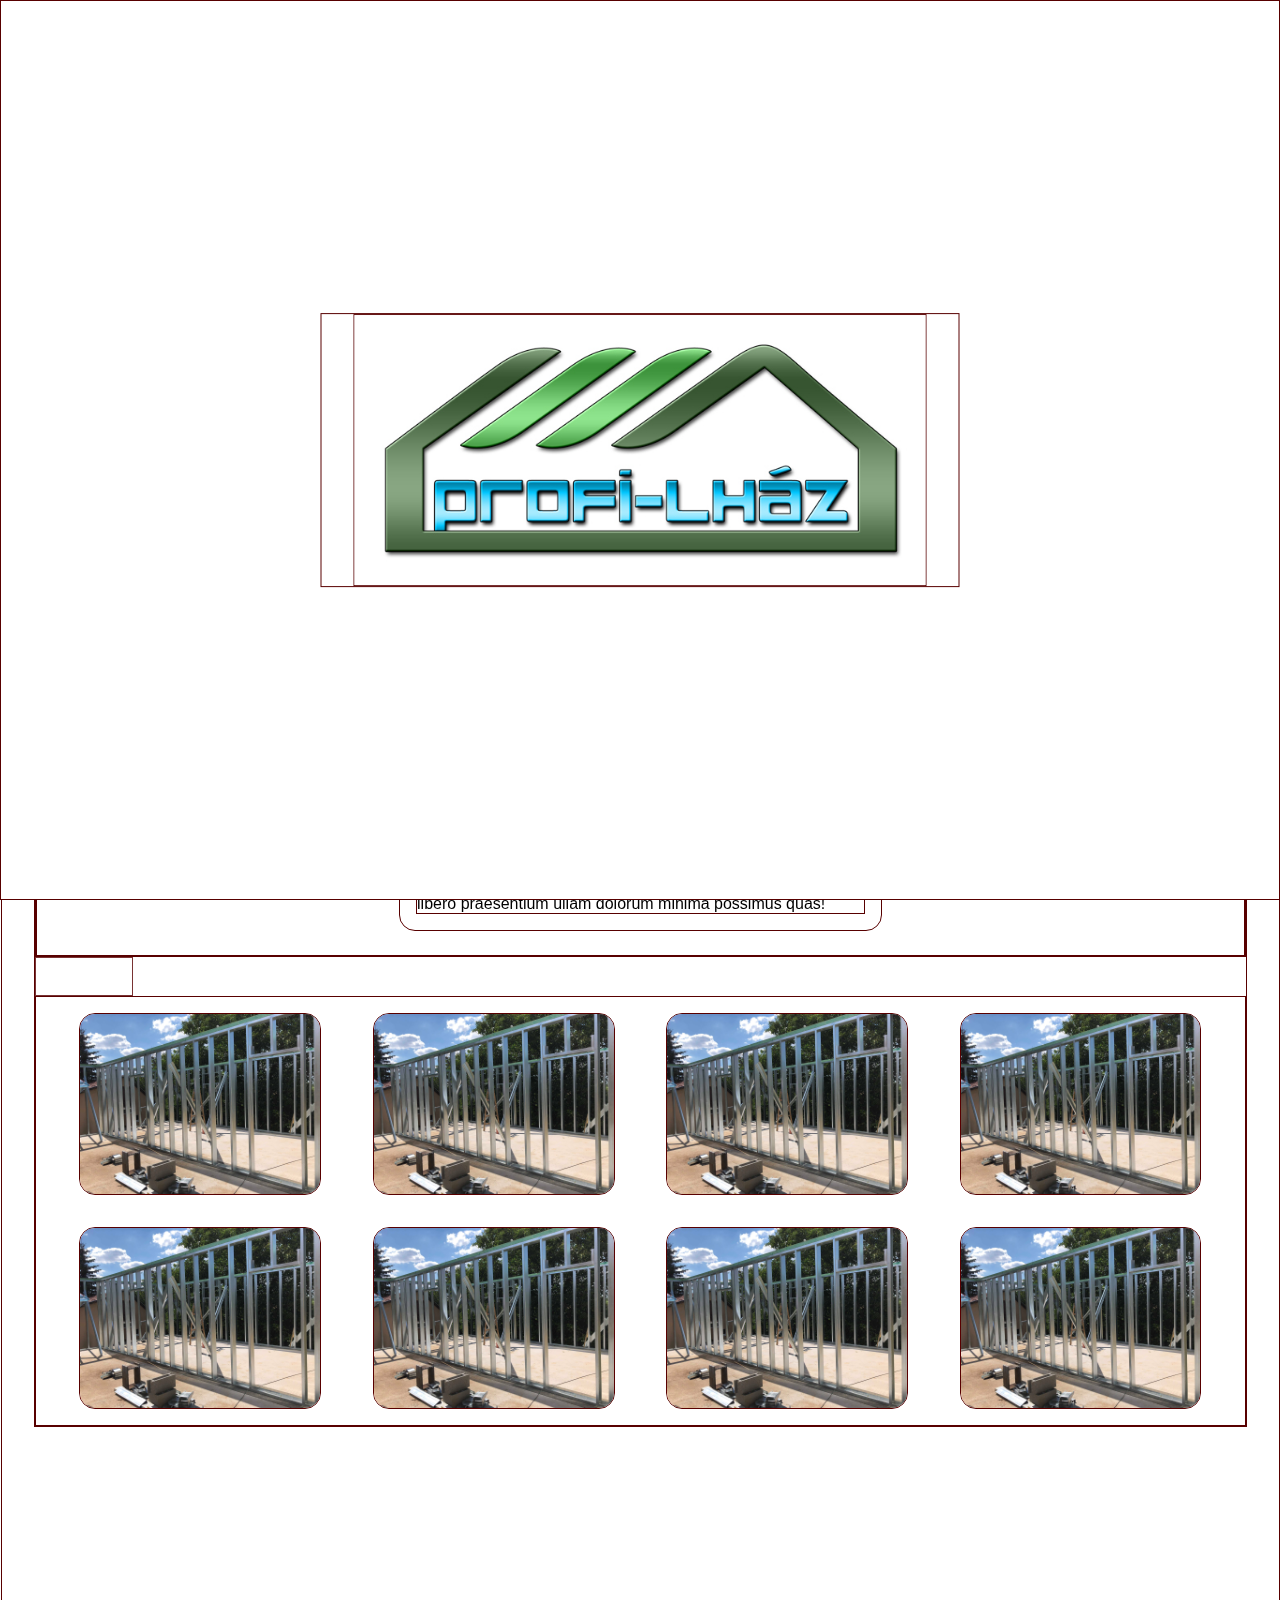
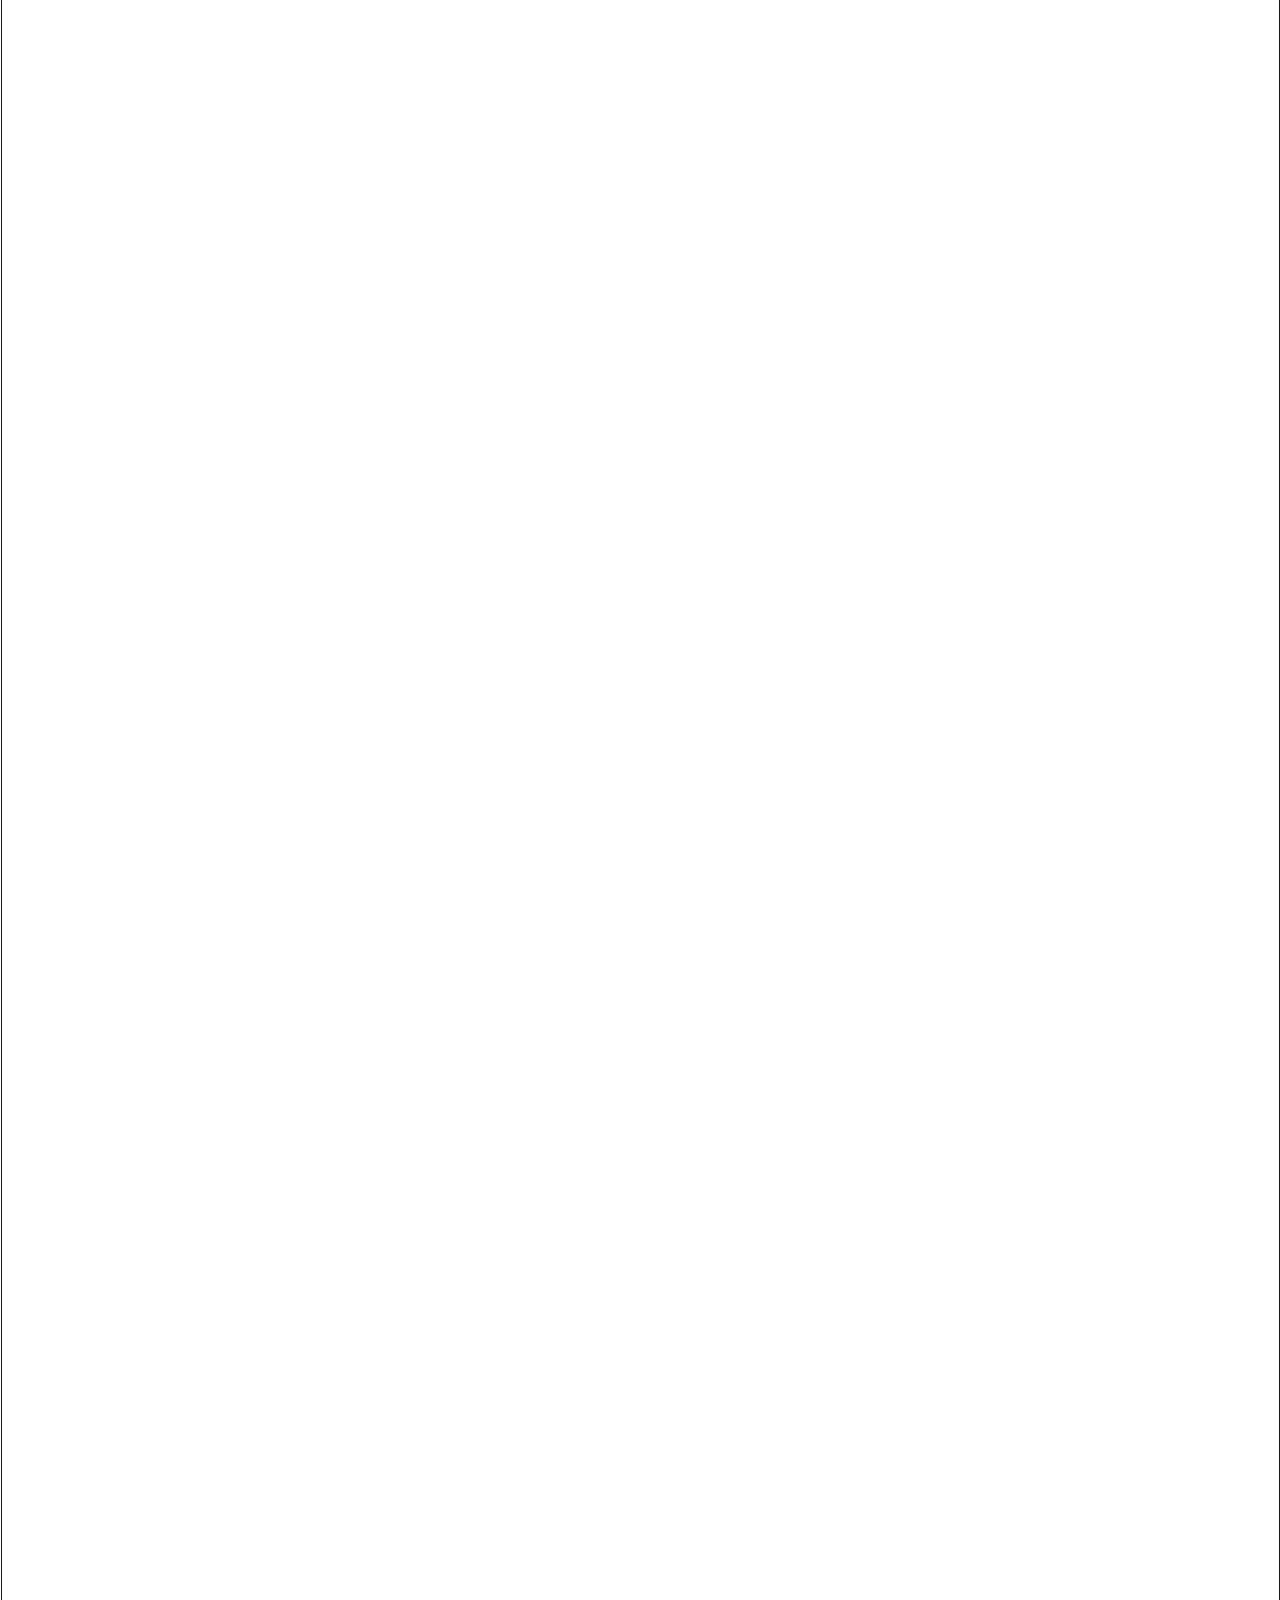
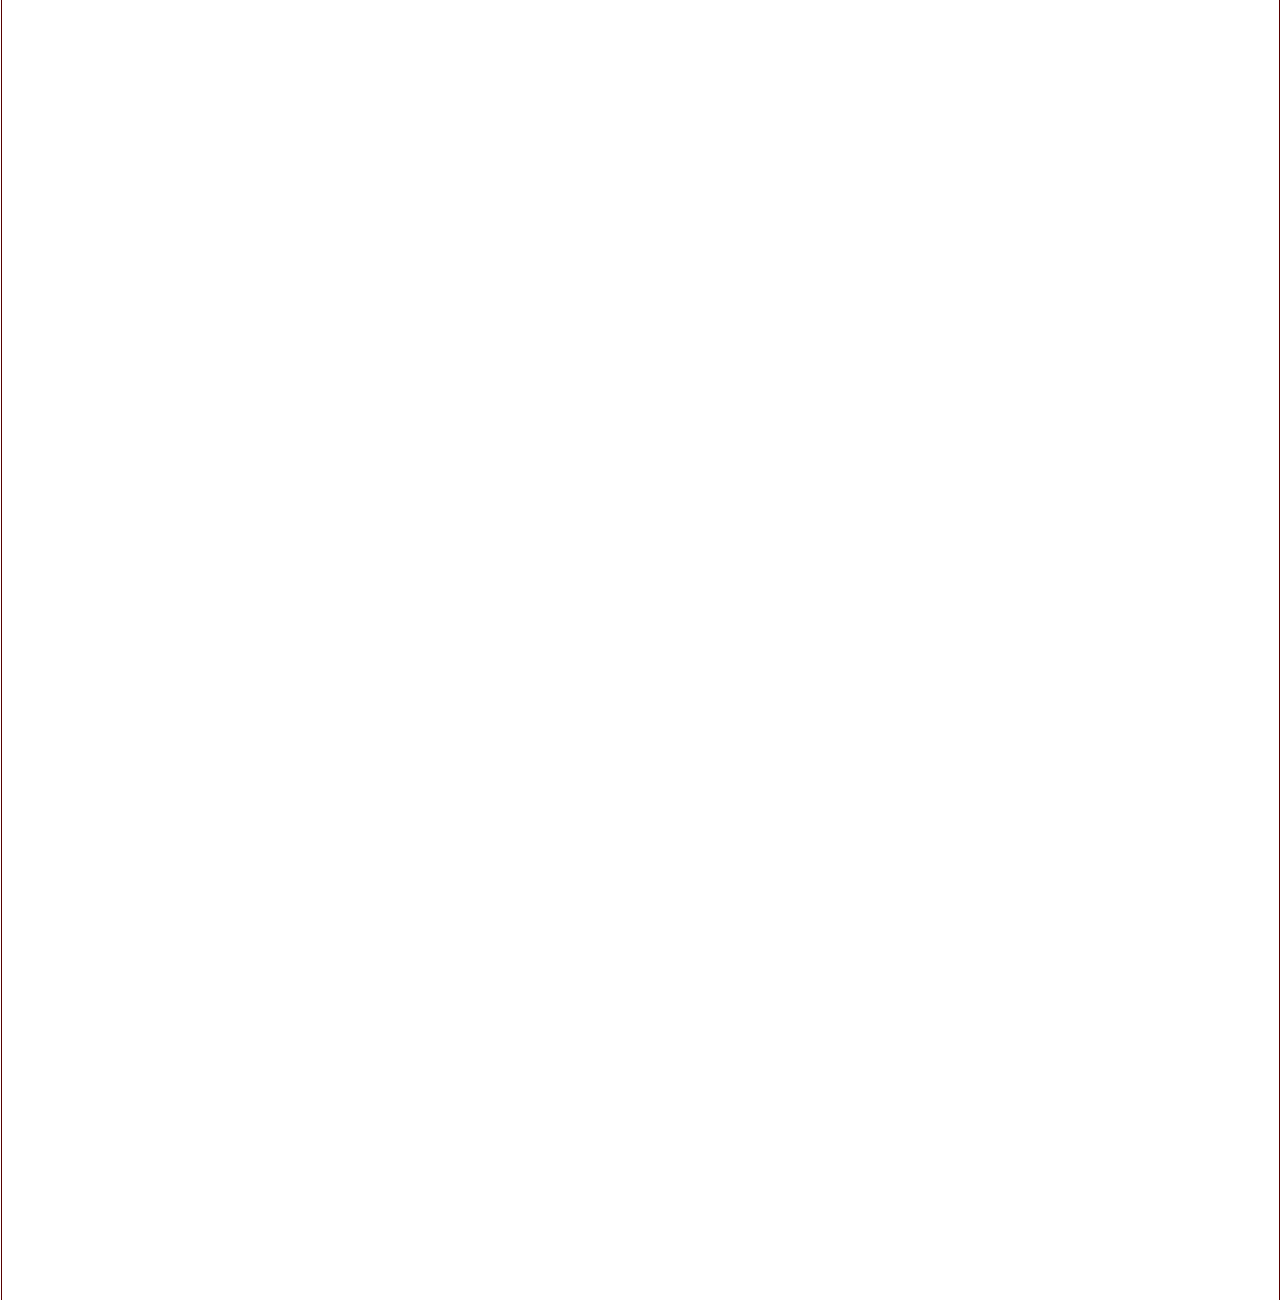
==== commit 591439d9: "1" ====
--- a/about.html
+++ b/about.html
@@ -38,8 +38,8 @@
     <span onclick="window.location='#'" class="toTopBtn">&#129129; Az oldal tetejére</span>
 
     <main>
+        <h2>A cégről</h2>
         <section>
-            <h2>A cégről</h2>
             <p>Lorem ipsum dolor sit amet consectetur adipisicing elit. Optio provident dignissimos saepe qui
                 consequatur officia illum quod, ex nisi cupiditate suscipit vitae. Ad omnis error, ratione est
                 ducimus
@@ -52,51 +52,64 @@
                 unde illo vel rerum magni eligendi inventore ullam impedit temporibus, id ipsa nostrum esse numquam
                 minus neque, incidunt, vitae recusandae accusamus voluptate. Quia repellendus accusamus quasi quam
                 aliquam fugiat minus voluptatum eaque commodi. Sunt, eius dicta.</p>
-            <h2>Csapatunk</h2>
+
+        </section>
+        <h2>Csapatunk</h2>
+        <section>
             <p>Lorem, ipsum dolor sit amet consectetur adipisicing elit. Inventore sit doloremque porro, maxime
                 minima
                 voluptatibus commodi culpa obcaecati debitis adipisci non error natus deleniti. Magni eos quibusdam
                 placeat praesentium amet.</p>
-            <div class="row">
+            <div class="evently">
                 <div class="card">
-                    <div class="card-content2">
-                        <img src="images/icon.png" class="profile-img hoverE" id="hoverB" alt="">
-                        <h2>Név Név</h2>
-                        <p>Lorem ipsum dolor sit amet consectetur adipisicing elit. Atque deleniti nostrum quasi labore
-                            sint. Excepturi delectus a dolor, aliquid perspiciatis omnis amet aut adipisci vero, quod ipsam
-                            tenetur nostrum dolore.</p>
-                        <p>Lorem ipsum dolor sit amet consectetur adipisicing elit. Quisquam delectus est id temporibus
-                            iusto soluta magnam numquam autem ad, officiis dolorem inventore exercitationem libero
-                            praesentium ullam dolorum minima possimus quas!</p>
-                    </div>
+                    <img src="images/icon.png" class="profile-img hoverE hoverB" alt="">
+                    <h2>Név Név</h2>
+                    <p>Lorem ipsum dolor sit amet consectetur adipisicing elit. Atque deleniti nostrum quasi labore
+                        sint. Excepturi delectus a dolor, aliquid perspiciatis omnis amet aut adipisci vero, quod
+                        ipsam
+                        tenetur nostrum dolore.</p>
+                    <p>Lorem ipsum dolor sit amet consectetur adipisicing elit. Quisquam delectus est id temporibus
+                        iusto soluta magnam numquam autem ad, officiis dolorem inventore exercitationem libero
+                        praesentium ullam dolorum minima possimus quas!</p>
                 </div>
                 <div class="card">
-                    <div class="card-content2">
-                        <img src="images/icon.png" class="profile-img hoverE" id="hoverB" alt="">
-                        <h2>Név Név</h2>
-                        <p>Lorem ipsum dolor sit amet consectetur adipisicing elit. Atque deleniti nostrum quasi labore
-                            sint. Excepturi delectus a dolor, aliquid perspiciatis omnis amet aut adipisci vero, quod ipsam
-                            tenetur nostrum dolore.</p>
-                        <p>Lorem ipsum dolor sit amet consectetur adipisicing elit. Quisquam delectus est id temporibus
-                            iusto soluta magnam numquam autem ad, officiis dolorem inventore exercitationem libero
-                            praesentium ullam dolorum minima possimus quas!</p>
-                    </div>
+                    <img src="images/icon.png" class="profile-img hoverE hoverB" alt="">
+                    <h2>Név Név</h2>
+                    <p>Lorem ipsum dolor sit amet consectetur adipisicing elit. Atque deleniti nostrum quasi labore
+                        sint. Excepturi delectus a dolor, aliquid perspiciatis omnis amet aut adipisci vero, quod
+                        ipsam
+                        tenetur nostrum dolore.</p>
+                    <p>Lorem ipsum dolor sit amet consectetur adipisicing elit. Quisquam delectus est id temporibus
+                        iusto soluta magnam numquam autem ad, officiis dolorem inventore exercitationem libero
+                        praesentium ullam dolorum minima possimus quas!</p>
                 </div>
                 <div class="card">
-                    <div class="card-content2">
-                        <img src="images/icon.png" class="profile-img hoverE" id="hoverB" alt="">
-                        <h2>Név Név</h2>
-                        <p>Lorem ipsum dolor sit amet consectetur adipisicing elit. Atque deleniti nostrum quasi labore
-                            sint. Excepturi delectus a dolor, aliquid perspiciatis omnis amet aut adipisci vero, quod ipsam
-                            tenetur nostrum dolore.</p>
-                        <p>Lorem ipsum dolor sit amet consectetur adipisicing elit. Quisquam delectus est id temporibus
-                            iusto soluta magnam numquam autem ad, officiis dolorem inventore exercitationem libero
-                            praesentium ullam dolorum minima possimus quas!</p>
-                    </div>
+                    <img src="images/icon.png" class="profile-img hoverE hoverB" alt="">
+                    <h2>Név Név</h2>
+                    <p>Lorem ipsum dolor sit amet consectetur adipisicing elit. Atque deleniti nostrum quasi labore
+                        sint. Excepturi delectus a dolor, aliquid perspiciatis omnis amet aut adipisci vero, quod
+                        ipsam
+                        tenetur nostrum dolore.</p>
+                    <p>Lorem ipsum dolor sit amet consectetur adipisicing elit. Quisquam delectus est id temporibus
+                        iusto soluta magnam numquam autem ad, officiis dolorem inventore exercitationem libero
+                        praesentium ullam dolorum minima possimus quas!</p>
                 </div>
             </div>
         </section>
+        <h2>Képek</h2>
+        <section class="evently gallery">
+            <img class="hoverE" src="images/background.jpg" alt="">
+            <img class="hoverE" src="images/background.jpg" alt="">
+            <img class="hoverE" src="images/background.jpg" alt="">
+            <img class="hoverE" src="images/background.jpg" alt="">
+            <img class="hoverE" src="images/background.jpg" alt="">
+            <img class="hoverE" src="images/background.jpg" alt="">
+            <img class="hoverE" src="images/background.jpg" alt="">
+            <img class="hoverE" src="images/background.jpg" alt="">
+        </section>
+
     </main>
+    <div class="outdated">Ez a böngésző nem támogatott! :(</div>
 
     <script src="app.js"></script>
 </body>
--- a/style.css
+++ b/style.css
@@ -2,7 +2,8 @@
     padding: 0;
     margin: 0;
     box-sizing: border-box;
-    border: 0px solid rgb(88, 0, 0);
+    border: 1px solid rgb(88, 0, 0);
+    scrollbar-width: thin;/*firefox*/
 }
 html{
     scroll-behavior: smooth;
@@ -11,7 +12,9 @@
 }
 :root{
     --baseColor: rgb(255, 255, 255);
+    --baseColorOpacity: rgba(255, 255, 255, 0.7);
     --baseColorInvert: rgb(0, 0, 0);
+    --baseColorInvertOPacity: rgba(0, 0, 0, 0.7);
     --cubicBezier: cubic-bezier(0,1,.25,1);
 }
 
@@ -30,16 +33,12 @@
     display: flex;
     flex-direction: column;
     justify-content: center;
+}
+.evently{
+    display: flex;
     flex-wrap: wrap;
-}
-.row{
-    display: flex;
-    justify-content: center;
-    width: 100%;
-}
-.evently{
-    display: flex;
-    justify-content: space-around;
+    flex-direction: row;
+    justify-content: space-evenly;
 }
 .contact a{
     text-decoration: underline;
@@ -116,7 +115,12 @@
     margin: 0.5rem;
     float: left;
 }
-
+.gallery img{
+    min-width: 10rem;
+    max-width: 20%;
+    margin: 1rem 0.5rem;
+    border-radius: 1rem;
+}
 /*popup*/
 .popup{
     cursor: pointer;
@@ -125,7 +129,7 @@
     position: fixed;
     top: 50%;
     left: 50%;
-    transform: translate(-50%,-50%) scale(0.8);
+    transform: translate(-50%,-50%);
     width: 80%;
     height: 0;
     min-width: 15rem;
@@ -141,9 +145,8 @@
 #popup-header{
     position: sticky;
     position: -webkit-sticky;
+    background-color: var(--baseColorOpacity);
     top: 0;
-    backdrop-filter: blur(6px);
-    -webkit-backdrop-filter: blur(6px);
 }
 #popup-title{
     font-size: 2rem;
@@ -199,30 +202,16 @@
     margin: 0 auto;
     font-size: 0.8rem;
 }
-.card{/*container of the .card-content*/
-    min-width: 15rem;
+.card{
+    min-width: 20rem;
     max-width: 40%;
-    display: flex;
-    justify-content: center;
-    margin: 2rem;
-    flex-wrap: wrap;
-    flex: 1;
-}
-.card-content{/*only usable with .card*/
-    display: flex;
-    flex-direction: column;
+    margin: 1.5rem;
     background-color: var(--baseColor);
     color: var(--baseColorInvert);
     padding: 0.5rem;
     border-radius: 1rem;
 }
-.card-content2{/*only usable with .card*/
-    background-color: var(--baseColor);
-    color: var(--baseColorInvert);
-    padding: 0.5rem;
-    border-radius: 1rem;
-}
-.card-content2 h2{
+.card h2{
     pointer-events: none;
 }
 .hoverE{
@@ -230,6 +219,7 @@
     transform-style: preserve-3d;
 }
 .hoverE:hover{
+    box-shadow: 0 10px 20px rgba(0, 0, 0, 0.5);
 }
 .hoverE:hover h3{
     transform: translateZ(4rem) translate(-50%, 80%);
@@ -251,7 +241,7 @@
     display: flex;
     justify-content: space-between;
     align-items: center;
-    background-color: var(--baseColorInvert);
+    background-color: var(--baseColorInvertOPacity);
     padding: 0 1.5rem;
     position: fixed;
     top: 0;
@@ -351,8 +341,7 @@
     left: 50%;
     transform: translate(-50%);
     background-color: var(--baseColorInvert);
-    color: var(--baseColor);
-    opacity: .5;
+    color: var(--baseColorOpacity);
     border-radius: 1rem;
     display: flex;
     align-items: center;
@@ -384,7 +373,7 @@
     height: 0%;
     overflow: hidden;
     background-color: var(--baseColorInvert);
-    transition: all 0.5s var(--cubicBezier);
+    transition: all 0.7s var(--cubicBezier);
 }
 .sideMenuBackground{
     background-color: black;
@@ -403,12 +392,22 @@
     cursor: pointer;
     font-size: 1.2rem;
 }
+.outdated{
+    font-size: 3rem;
+    display: none;
+    position: fixed;
+}
 @supports (-webkit-backdrop-filter: none) or (backdrop-filter: none) {
-    .sideMenu, header{
+    .sideMenu, header, .toTopBtn{
         background-color: rgba(0, 0, 0, 0.5);
         -webkit-backdrop-filter: blur(6px);
         backdrop-filter: blur(6px);
     }
+    #popup-header{
+        background-color: rgba(255, 255, 255, 0.5);
+        -webkit-backdrop-filter: blur(6px);
+        backdrop-filter: blur(6px);
+    }
 }
 @media(max-width: 600px){
     header nav{
@@ -419,28 +418,22 @@
     }
     #moreBtn{
         display: block;
+        font-size: 1.5rem;
     }
     .sideMenu{
         border: 1px solid black;
     }
-    .evently{
-        flex-direction: column;
+    .card{
+        max-width: 100%;
     }
 }
 @media(max-width: 600px), (pointer: coarse){
-    .row{
-        flex-direction: column;
-    }
     #popup-window{
         min-width: 100%;
     }
     main{
         justify-content: center;
     }
-    .card{
-        max-width: 100%;
-        margin: 2rem 0.5rem;
-    }
     .hoverE:hover{
         transform: none;
     }
@@ -450,4 +443,12 @@
     h1{
         font-size: 2rem;
     }
-}+}
+@media screen and (-ms-high-contrast: active), (-ms-high-contrast: none) {
+    .outdated{
+        display: block;
+    }
+    main{
+        display: none;
+    }
+  }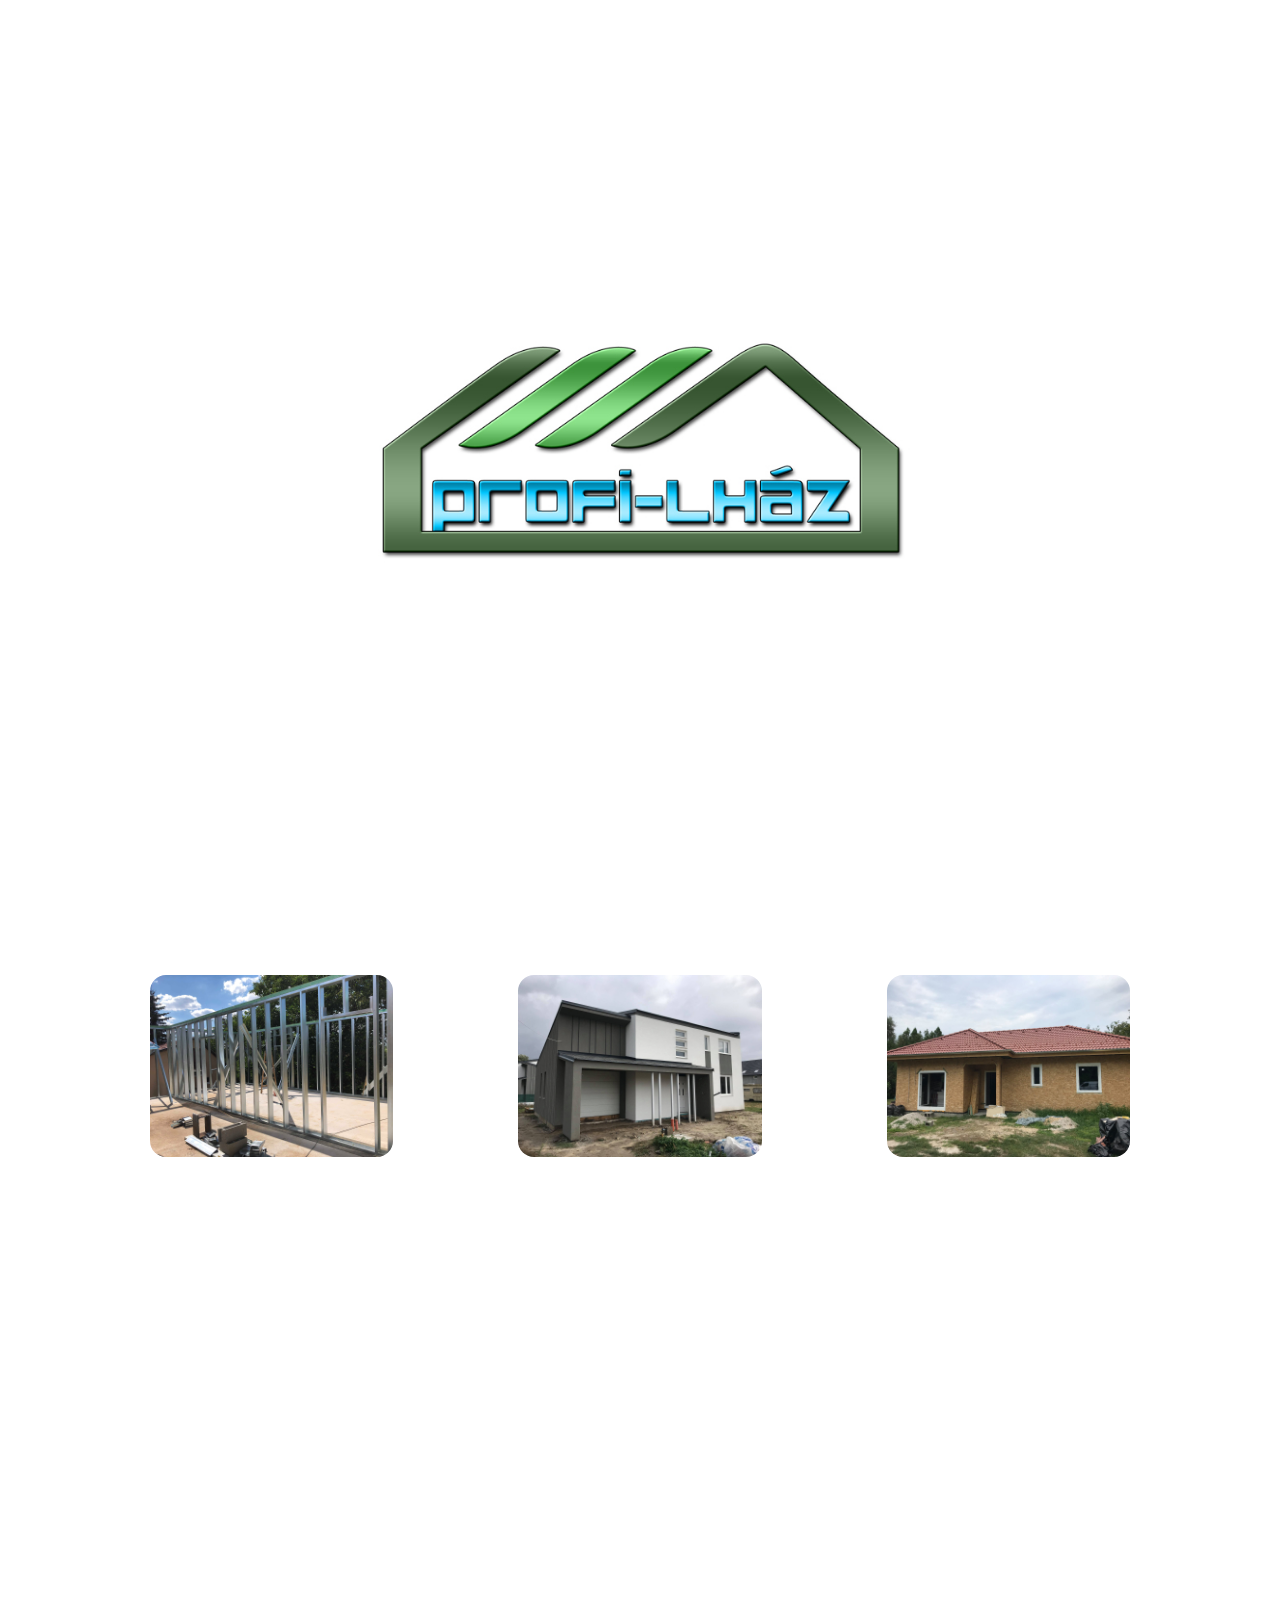
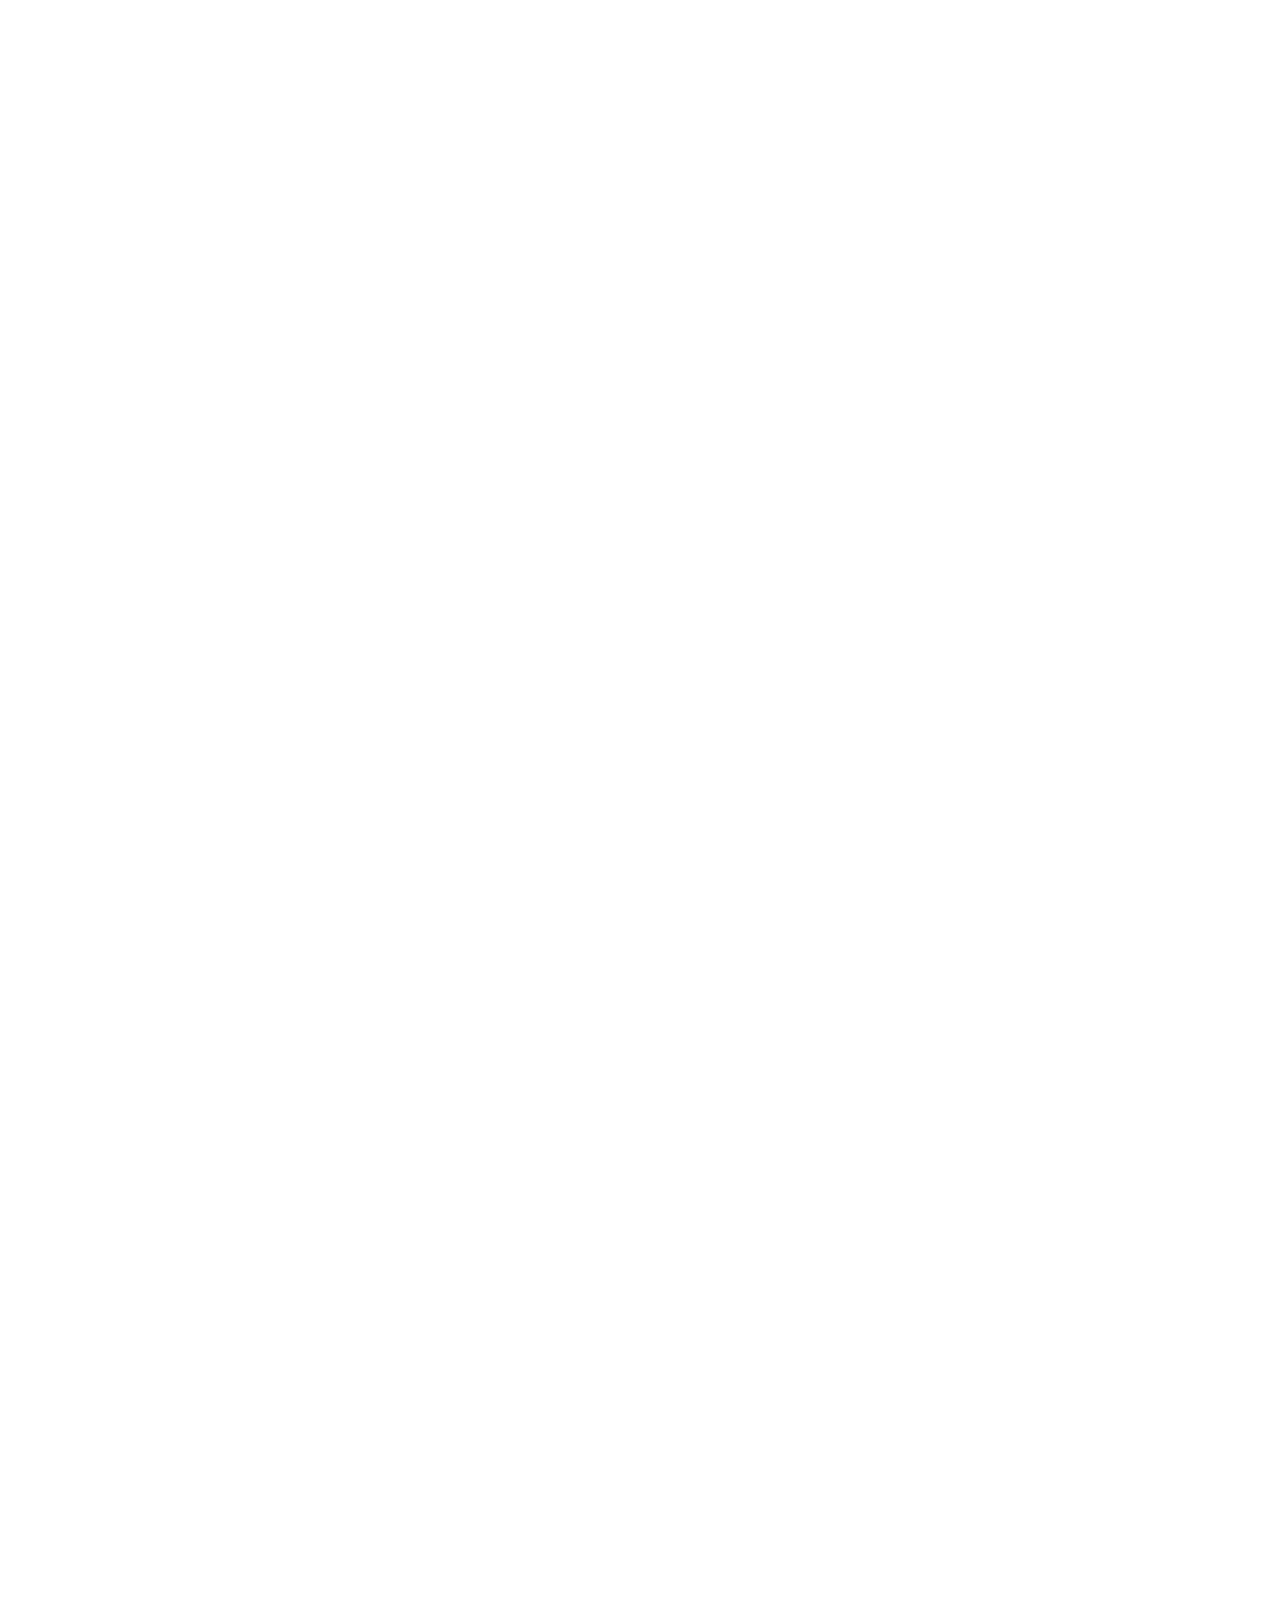
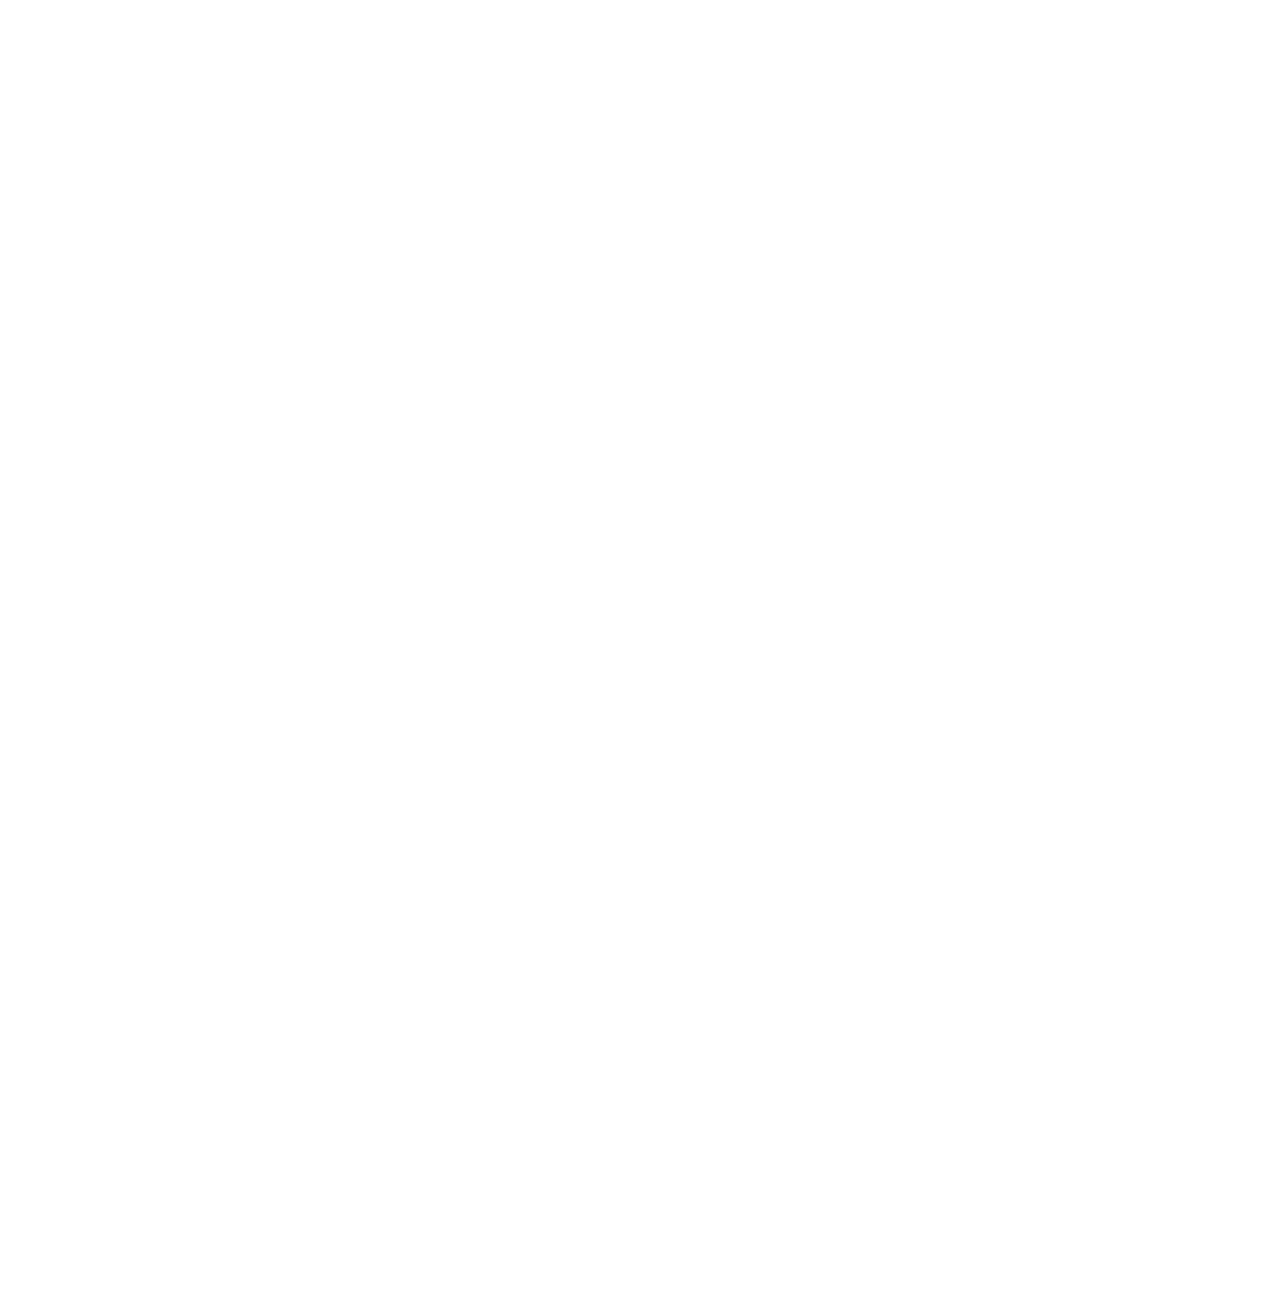
==== commit 88e23a6d: "1" ====
--- a/about.html
+++ b/about.html
@@ -98,14 +98,9 @@
         </section>
         <h2>Képek</h2>
         <section class="evently gallery">
-            <img class="hoverE" src="images/background.jpg" alt="">
-            <img class="hoverE" src="images/background.jpg" alt="">
-            <img class="hoverE" src="images/background.jpg" alt="">
-            <img class="hoverE" src="images/background.jpg" alt="">
-            <img class="hoverE" src="images/background.jpg" alt="">
-            <img class="hoverE" src="images/background.jpg" alt="">
-            <img class="hoverE" src="images/background.jpg" alt="">
-            <img class="hoverE" src="images/background.jpg" alt="">
+                <img class="hoverE" src="images/background.jpg" alt="">
+                <img class="hoverE" src="images/general-sample.jpg" alt="">
+                <img class="hoverE" src="images/szerkkesz-sample.jpg" alt="">
         </section>
 
     </main>
--- a/style.css
+++ b/style.css
@@ -2,7 +2,7 @@
     padding: 0;
     margin: 0;
     box-sizing: border-box;
-    border: 1px solid rgb(88, 0, 0);
+    border: 0px solid rgb(88, 0, 0);
     scrollbar-width: thin;/*firefox*/
 }
 html{
@@ -115,11 +115,51 @@
     margin: 0.5rem;
     float: left;
 }
+.gallery{
+    display: flex;
+    flex-direction: row!important;
+}
 .gallery img{
     min-width: 10rem;
     max-width: 20%;
     margin: 1rem 0.5rem;
     border-radius: 1rem;
+    cursor: pointer;
+}
+#prev-button{
+    position: absolute;
+    bottom: 0.5rem;
+    left: 0.5rem;
+    color: var(--baseColor);
+    font-size: 2rem;
+    background-color: var(--baseColorInvert);
+    width: 2rem;
+    height: 2rem;
+    border-radius: 50%;
+    display: flex;
+    justify-content: center;
+    align-items: center;
+    z-index: 21;
+    cursor: pointer;
+    transition: 0.4s ease;
+
+}
+#next-button{
+    position: absolute;
+    bottom: 0.5rem;
+    right: 0.5rem;
+    color: var(--baseColor);
+    font-size: 2rem;
+    background-color: var(--baseColorInvert);
+    width: 2rem;
+    height: 2rem;
+    border-radius: 50%;
+    display: flex;
+    justify-content: center;
+    align-items: center;
+    z-index: 21;
+    cursor: pointer;
+    transition: 0.4s ease;
 }
 /*popup*/
 .popup{
@@ -129,10 +169,10 @@
     position: fixed;
     top: 50%;
     left: 50%;
-    transform: translate(-50%,-50%);
-    width: 80%;
-    height: 0;
-    min-width: 15rem;
+    transform: translate(-50%,-50%) scale(0);
+    max-width: 60rem;
+    min-width: 20rem;
+    max-height: 90%;
     background-color: var(--baseColor);
     border-radius: 1rem;
     display: flex;
@@ -140,7 +180,10 @@
     z-index: 10;
     overflow-y: auto;
     overflow-x: hidden;
-    transition: all 0.5s var(--cubicBezier);
+    transition: transform 0.5s var(--cubicBezier);
+}
+#popup-img-div{
+    display: flex;
 }
 #popup-header{
     position: sticky;
@@ -175,12 +218,6 @@
     cursor: pointer;
     transition: 0.4s ease;
 }
-#close-button span{
-    display: flex;
-    justify-content: center;
-    align-items: center;
-    position: absolute;
-}
 #close-button:hover{
     transform: scale(1.2) rotate(90deg);
 }
@@ -194,7 +231,6 @@
     opacity: 0;
     z-index: 9;
     transition: all 0.3s ease;
-    display: none;
 }
 
 .hint{
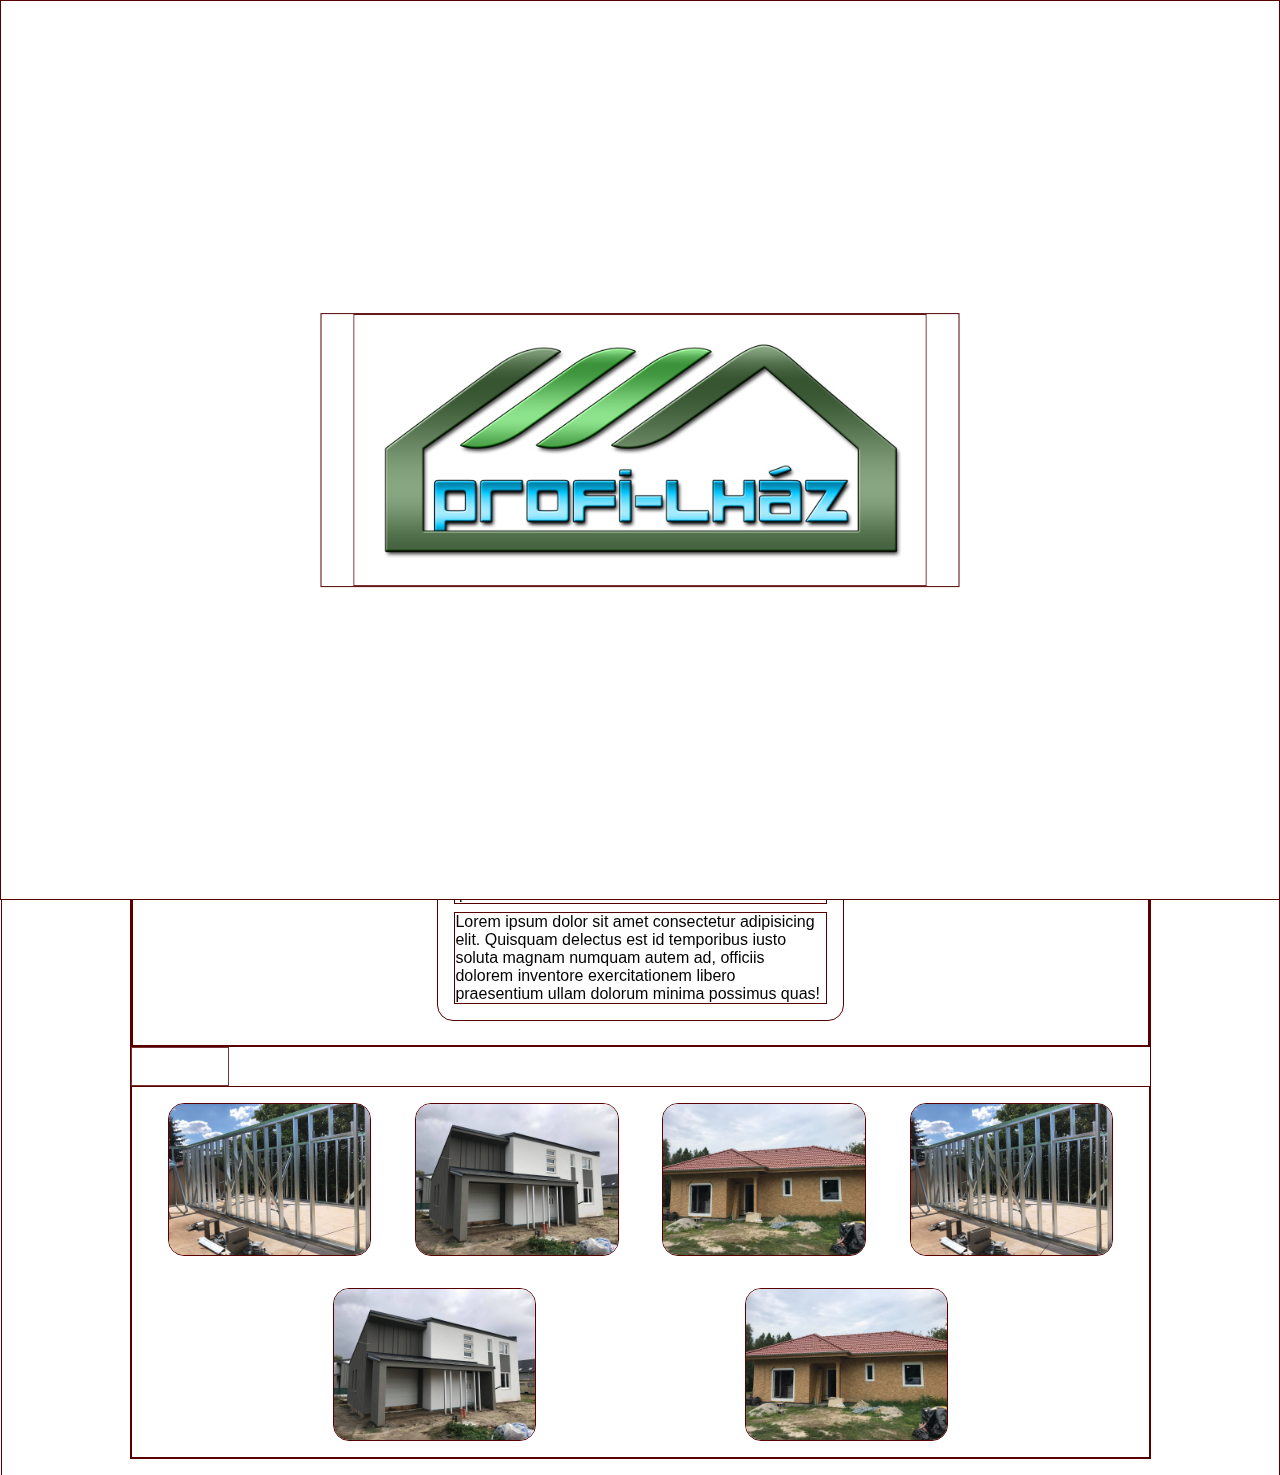
==== commit 164c750f: "1" ====
--- a/about.html
+++ b/about.html
@@ -98,9 +98,12 @@
         </section>
         <h2>Képek</h2>
         <section class="evently gallery">
-                <img class="hoverE" src="images/background.jpg" alt="">
-                <img class="hoverE" src="images/general-sample.jpg" alt="">
-                <img class="hoverE" src="images/szerkkesz-sample.jpg" alt="">
+                <img class="hoverE" id="0" src="images/background.jpg" alt="">
+                <img class="hoverE" id="1" src="images/general-sample.jpg" alt="">
+                <img class="hoverE" id="2" src="images/szerkkesz-sample.jpg" alt="">
+                <img class="hoverE" id="3" src="images/background.jpg" alt="">
+                <img class="hoverE" id="4" src="images/general-sample.jpg" alt="">
+                <img class="hoverE" id="5" src="images/szerkkesz-sample.jpg" alt="">
         </section>
 
     </main>
--- a/style.css
+++ b/style.css
@@ -2,7 +2,7 @@
     padding: 0;
     margin: 0;
     box-sizing: border-box;
-    border: 0px solid rgb(88, 0, 0);
+    border: 1px solid rgb(88, 0, 0);
     scrollbar-width: thin;/*firefox*/
 }
 html{
@@ -23,7 +23,7 @@
     color: white;
 }
 main{
-    width: 95%;
+    width: 80%;
     margin: 1rem auto;
     display: flex;
     flex-wrap: wrap;
@@ -47,13 +47,12 @@
 }
 body{
     background-size: cover;
-    background-image: linear-gradient(rgba(0, 0, 0, 0.8) 20%,rgba(0, 0, 0,0), rgba(0, 0, 0, 0.8)),url("images/background.jpg");
+    background-image: linear-gradient(rgba(0, 0, 0, 0.8) 20%,rgba(0, 0, 0, 0.2), rgba(0, 0, 0, 0.8)),url("images/background.jpg");
     background-attachment: fixed;
     color: white;
     font-family: Arial, Helvetica, sans-serif;
     font-weight: lighter;
     padding-top: 3rem;
-    height: 500vh;
 }
 p{
     margin: 0.5rem;
@@ -114,10 +113,6 @@
     shape-outside: circle();
     margin: 0.5rem;
     float: left;
-}
-.gallery{
-    display: flex;
-    flex-direction: row!important;
 }
 .gallery img{
     min-width: 10rem;
@@ -184,6 +179,7 @@
 }
 #popup-img-div{
     display: flex;
+    transition: transform 0.4s ease;
 }
 #popup-header{
     position: sticky;
@@ -461,6 +457,7 @@
     }
     .card{
         max-width: 100%;
+        margin: 1.5rem 0.5rem;
     }
 }
 @media(max-width: 600px), (pointer: coarse){
@@ -469,6 +466,10 @@
     }
     main{
         justify-content: center;
+        width: 95%;
+    }
+    body{
+        background: rgb(29, 29, 29);
     }
     .hoverE:hover{
         transform: none;
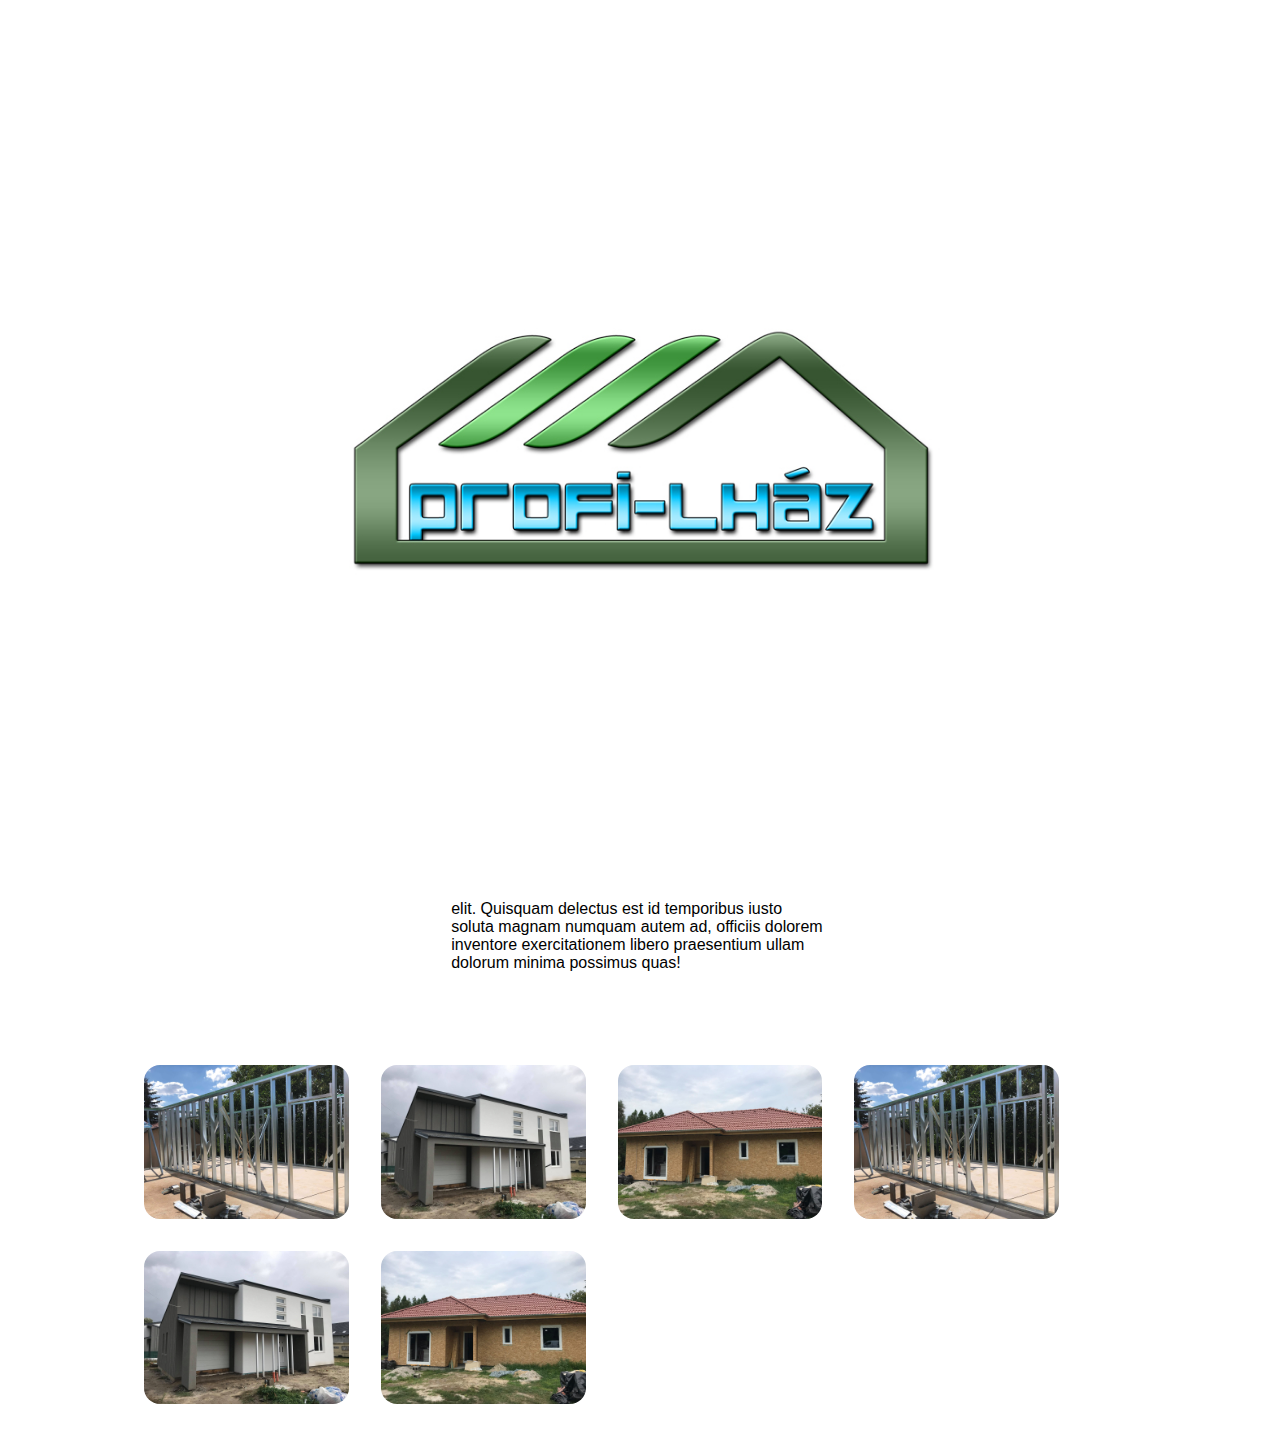
==== commit 73725222: "1" ====
--- a/about.html
+++ b/about.html
@@ -6,7 +6,7 @@
     <meta name="viewport" content="width=device-width, initial-scale=1.0">
     <link rel="stylesheet" href="style.css">
     <link rel="icon" href="images/icon.png">
-    <title>PROFI-LHÁZ KFT. - Kezdőlap</title>
+    <title>PROFI-LHÁZ KFT. - Rólunk</title>
 </head>
 
 <body>
@@ -35,7 +35,6 @@
             <div class="cursor"></div>
         </nav>
     </header>
-    <span onclick="window.location='#'" class="toTopBtn">&#129129; Az oldal tetejére</span>
 
     <main>
         <h2>A cégről</h2>
@@ -97,7 +96,7 @@
             </div>
         </section>
         <h2>Képek</h2>
-        <section class="evently gallery">
+        <section class="gallery evently-left">
                 <img class="hoverE" id="0" src="images/background.jpg" alt="">
                 <img class="hoverE" id="1" src="images/general-sample.jpg" alt="">
                 <img class="hoverE" id="2" src="images/szerkkesz-sample.jpg" alt="">
--- a/style.css
+++ b/style.css
@@ -2,7 +2,7 @@
     padding: 0;
     margin: 0;
     box-sizing: border-box;
-    border: 1px solid rgb(88, 0, 0);
+    border: 0px solid rgb(88, 0, 0);
     scrollbar-width: thin;/*firefox*/
 }
 html{
@@ -39,6 +39,12 @@
     flex-wrap: wrap;
     flex-direction: row;
     justify-content: space-evenly;
+}
+.evently-left{
+    display: flex;
+    flex-wrap: wrap;
+    flex-direction: row;
+    justify-content: start;
 }
 .contact a{
     text-decoration: underline;
@@ -104,9 +110,6 @@
 :focus{
     outline: none;
 }
-img{
-    max-width: 90%;
-}
 .profile-img{
     width: 6rem;
     border-radius: 50%;
@@ -115,15 +118,15 @@
     float: left;
 }
 .gallery img{
-    min-width: 10rem;
+    min-width: 5rem;
     max-width: 20%;
-    margin: 1rem 0.5rem;
+    margin: 1rem 1rem;
     border-radius: 1rem;
     cursor: pointer;
 }
 #prev-button{
     position: absolute;
-    bottom: 0.5rem;
+    top: 50%;
     left: 0.5rem;
     color: var(--baseColor);
     font-size: 2rem;
@@ -141,7 +144,7 @@
 }
 #next-button{
     position: absolute;
-    bottom: 0.5rem;
+    top: 50%;
     right: 0.5rem;
     color: var(--baseColor);
     font-size: 2rem;
@@ -164,10 +167,11 @@
     position: fixed;
     top: 50%;
     left: 50%;
-    transform: translate(-50%,-50%) scale(0);
+    transform: translate(-50%,-50%) scaleY(0);
     max-width: 60rem;
     min-width: 20rem;
     max-height: 90%;
+    width: 90%;
     background-color: var(--baseColor);
     border-radius: 1rem;
     display: flex;
@@ -177,9 +181,16 @@
     overflow-x: hidden;
     transition: transform 0.5s var(--cubicBezier);
 }
-#popup-img-div{
-    display: flex;
-    transition: transform 0.4s ease;
+#popup-gallery{
+    display: flex;
+    justify-content: start;
+    align-items: center;
+    height: 100%;
+    width: 100%;
+}
+#popup-gallery img{
+    height: 100%;
+    width: 100%;
 }
 #popup-header{
     position: sticky;
@@ -461,9 +472,6 @@
     }
 }
 @media(max-width: 600px), (pointer: coarse){
-    #popup-window{
-        min-width: 100%;
-    }
     main{
         justify-content: center;
         width: 95%;
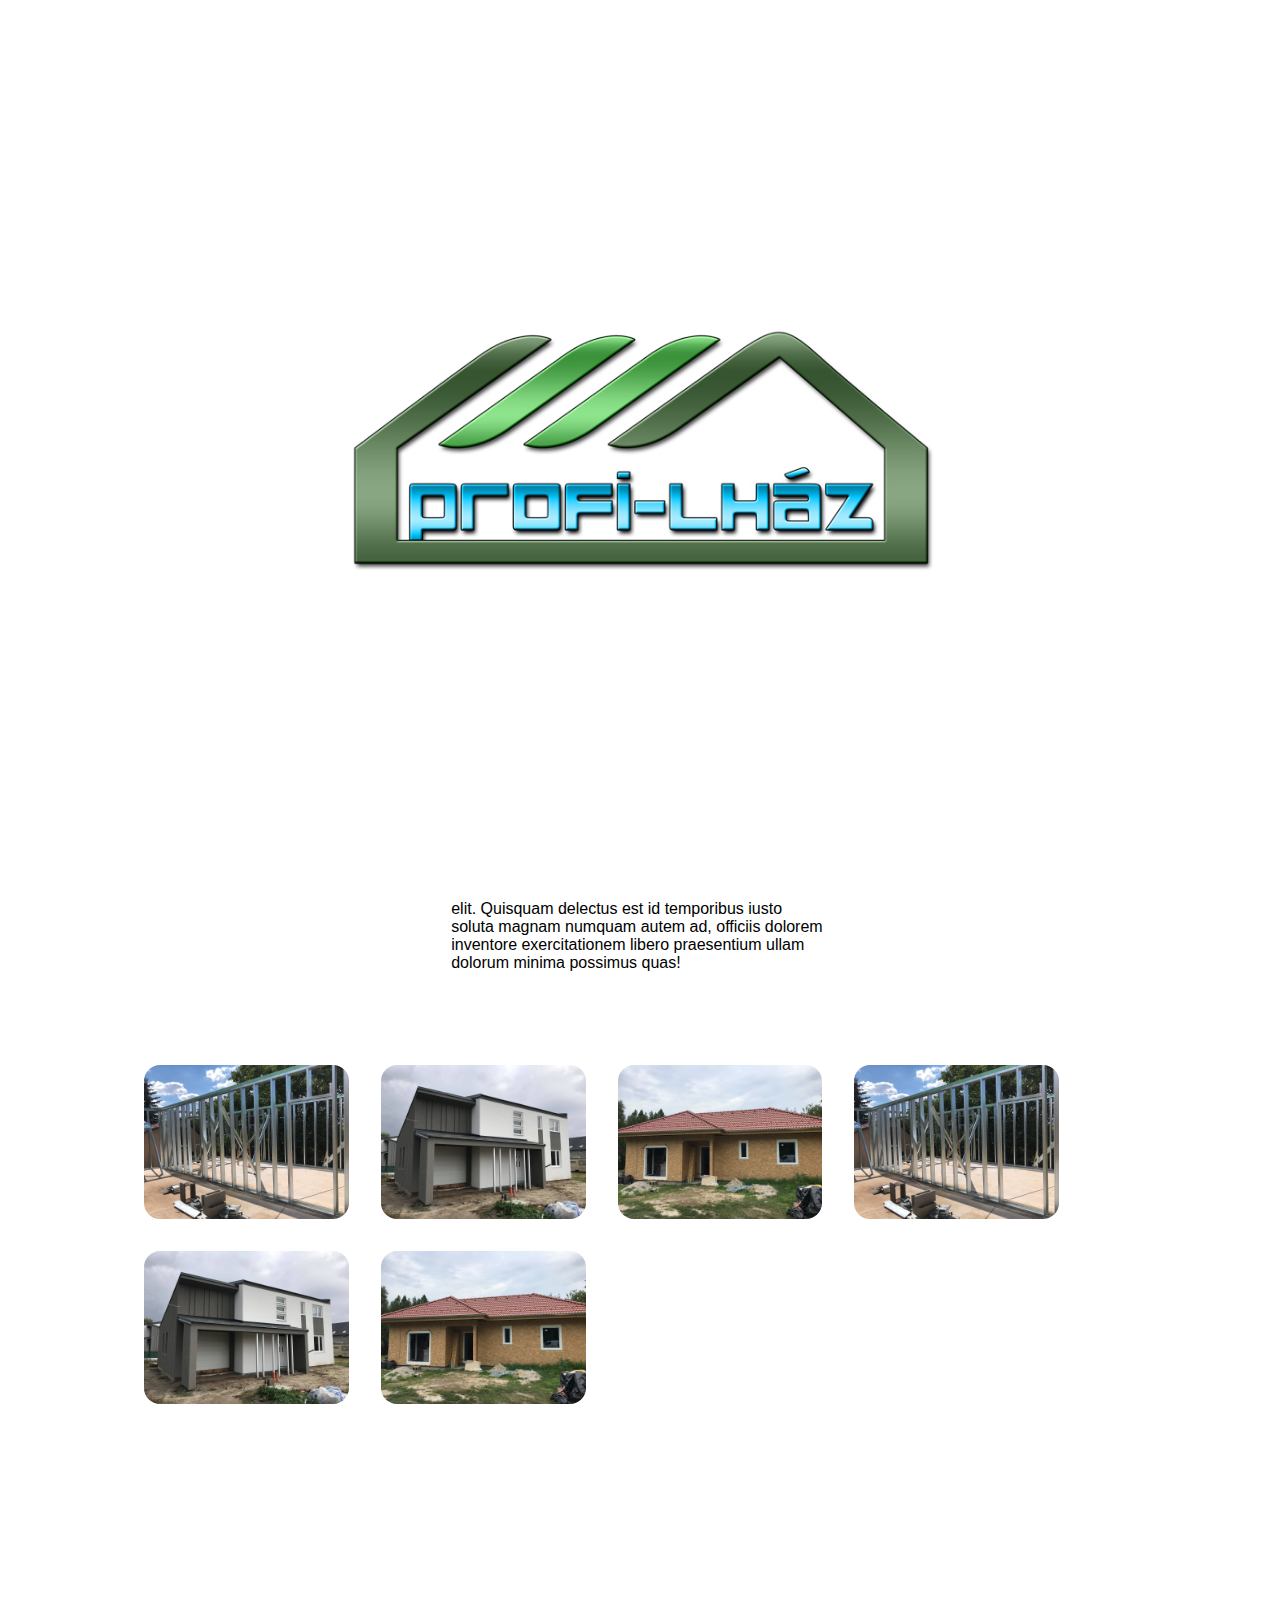
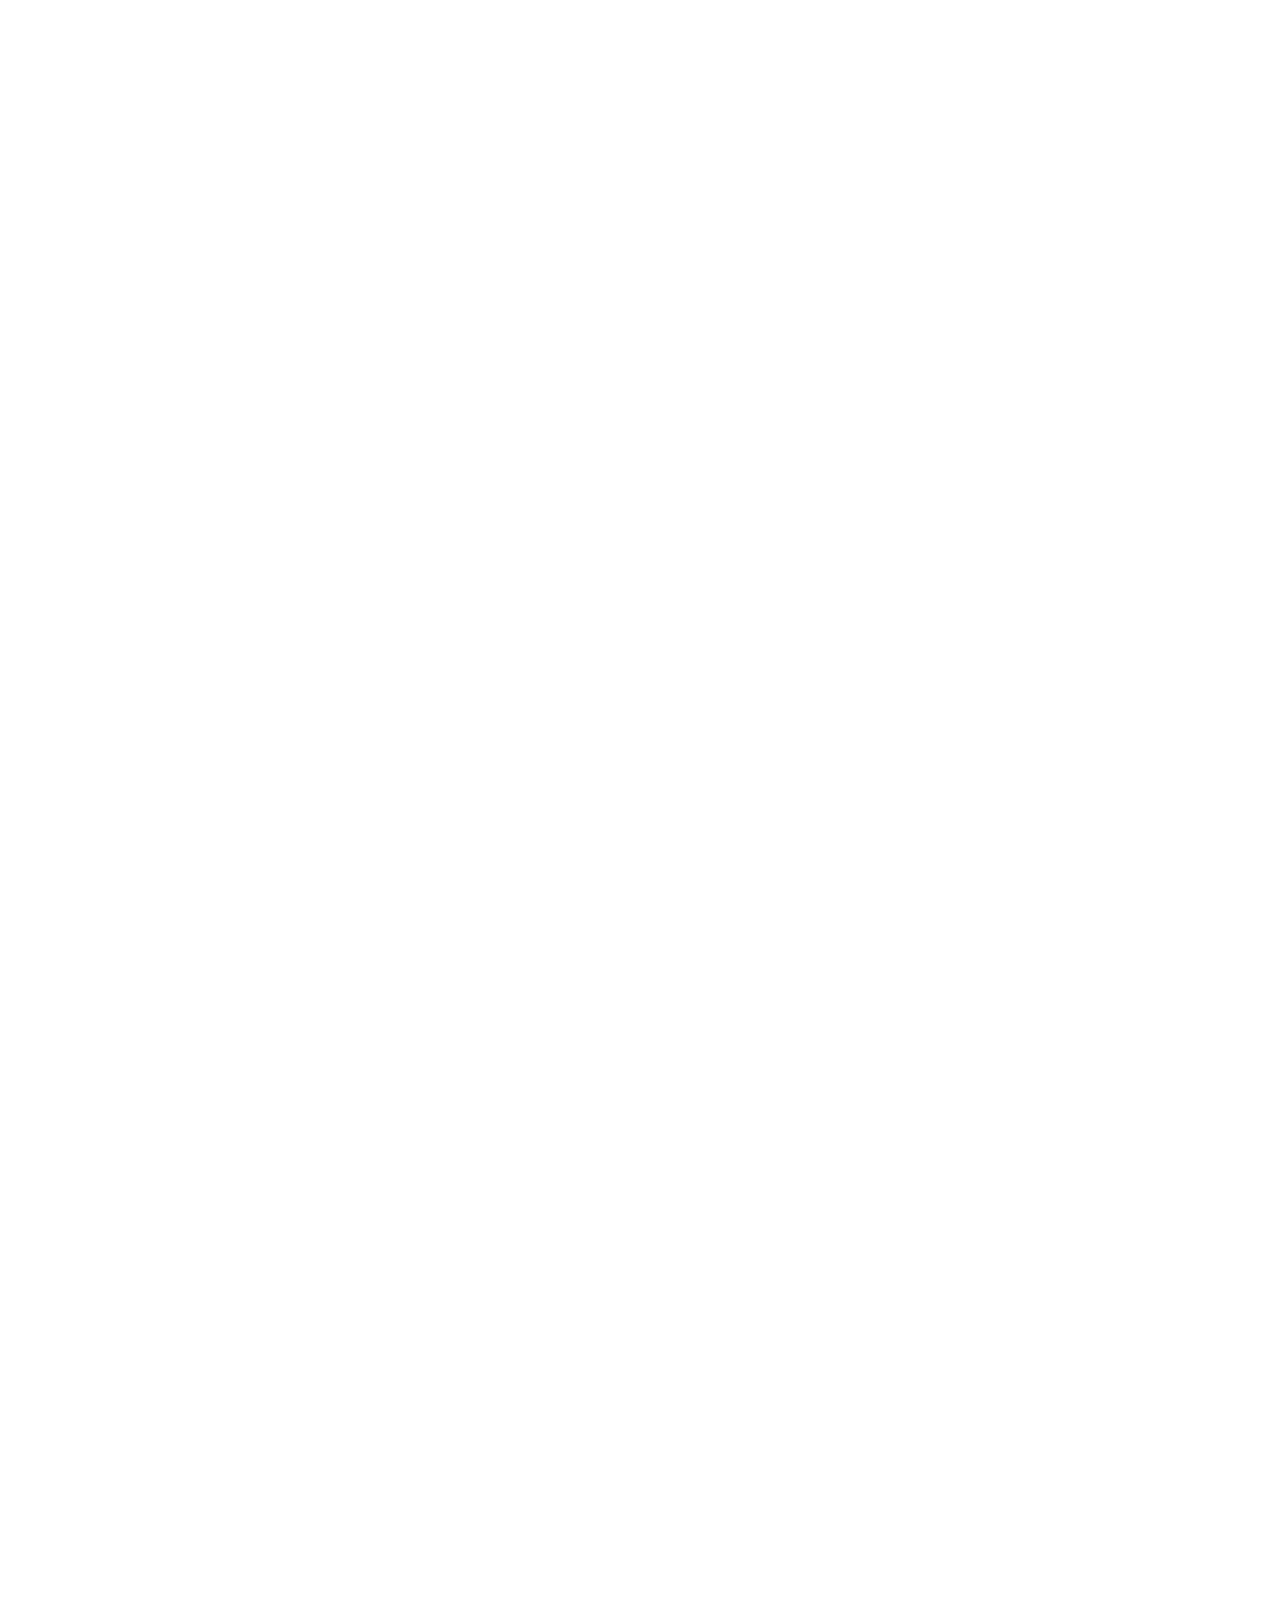
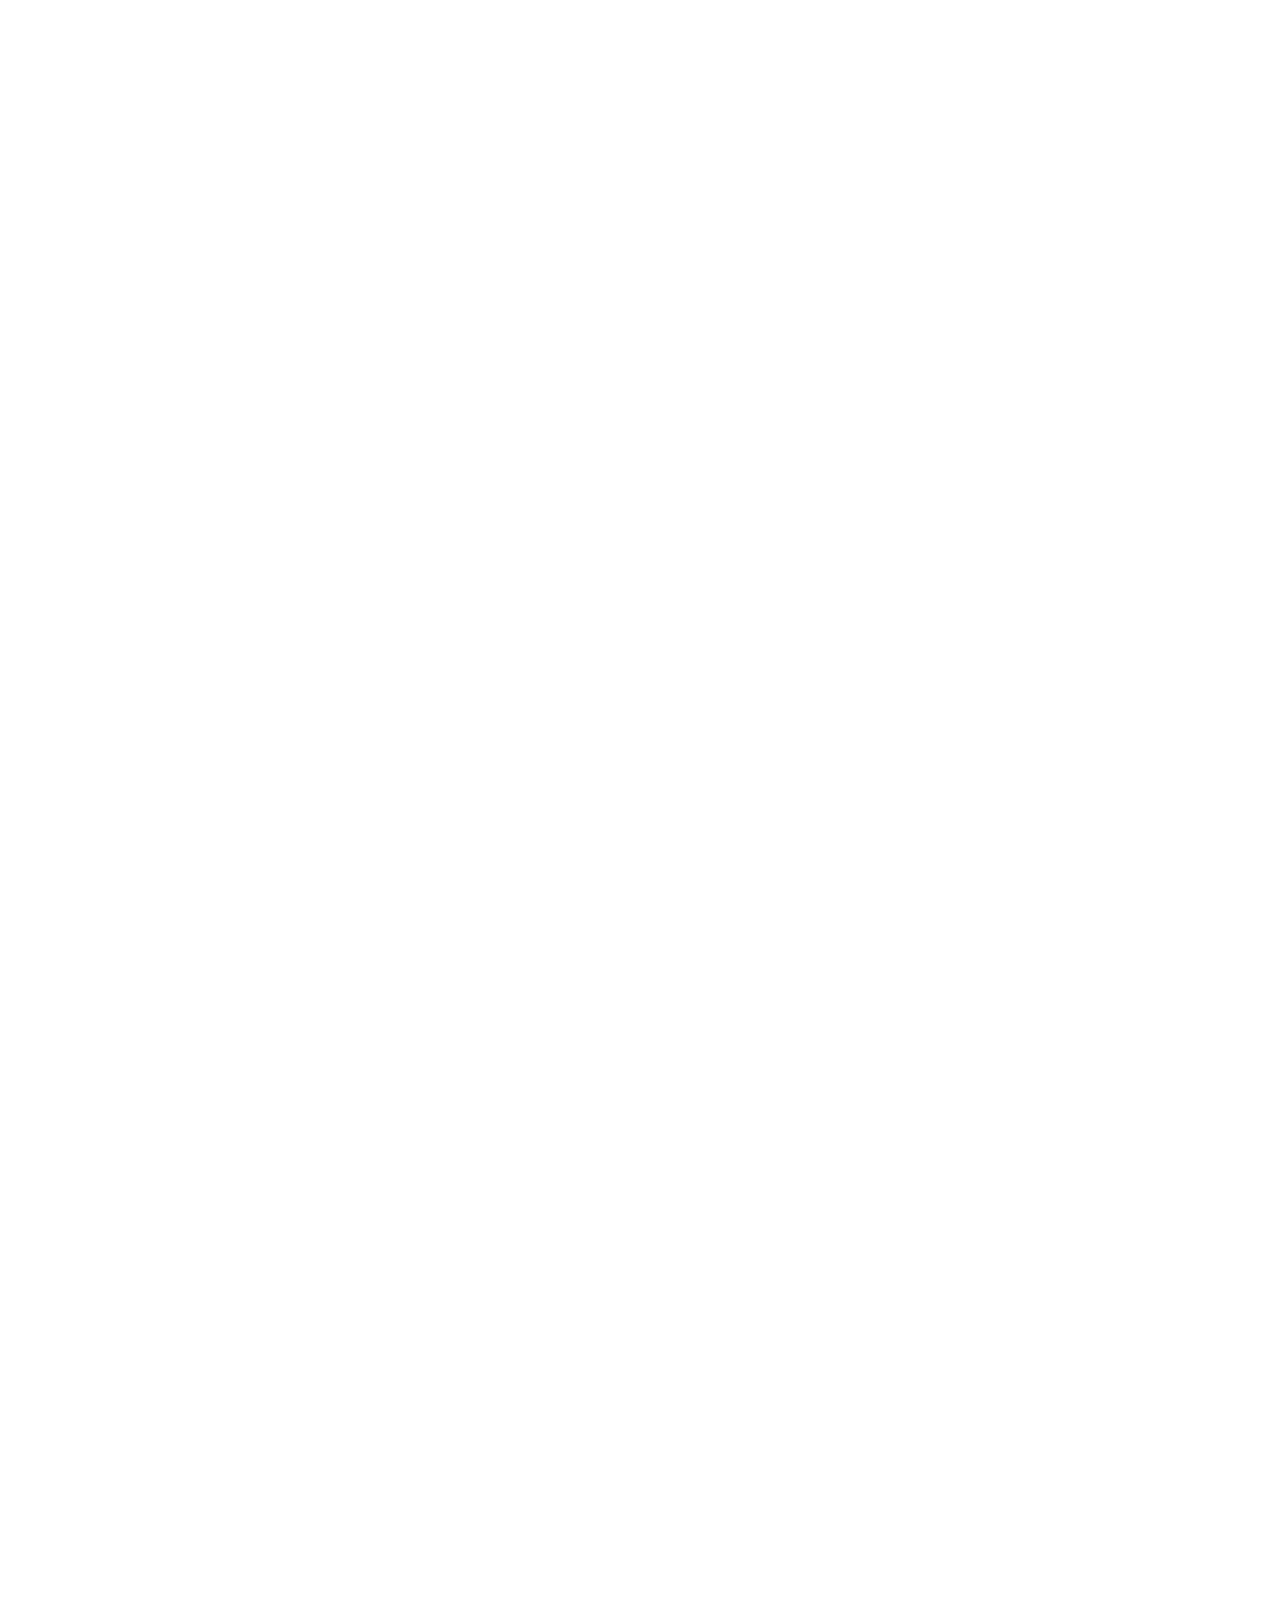
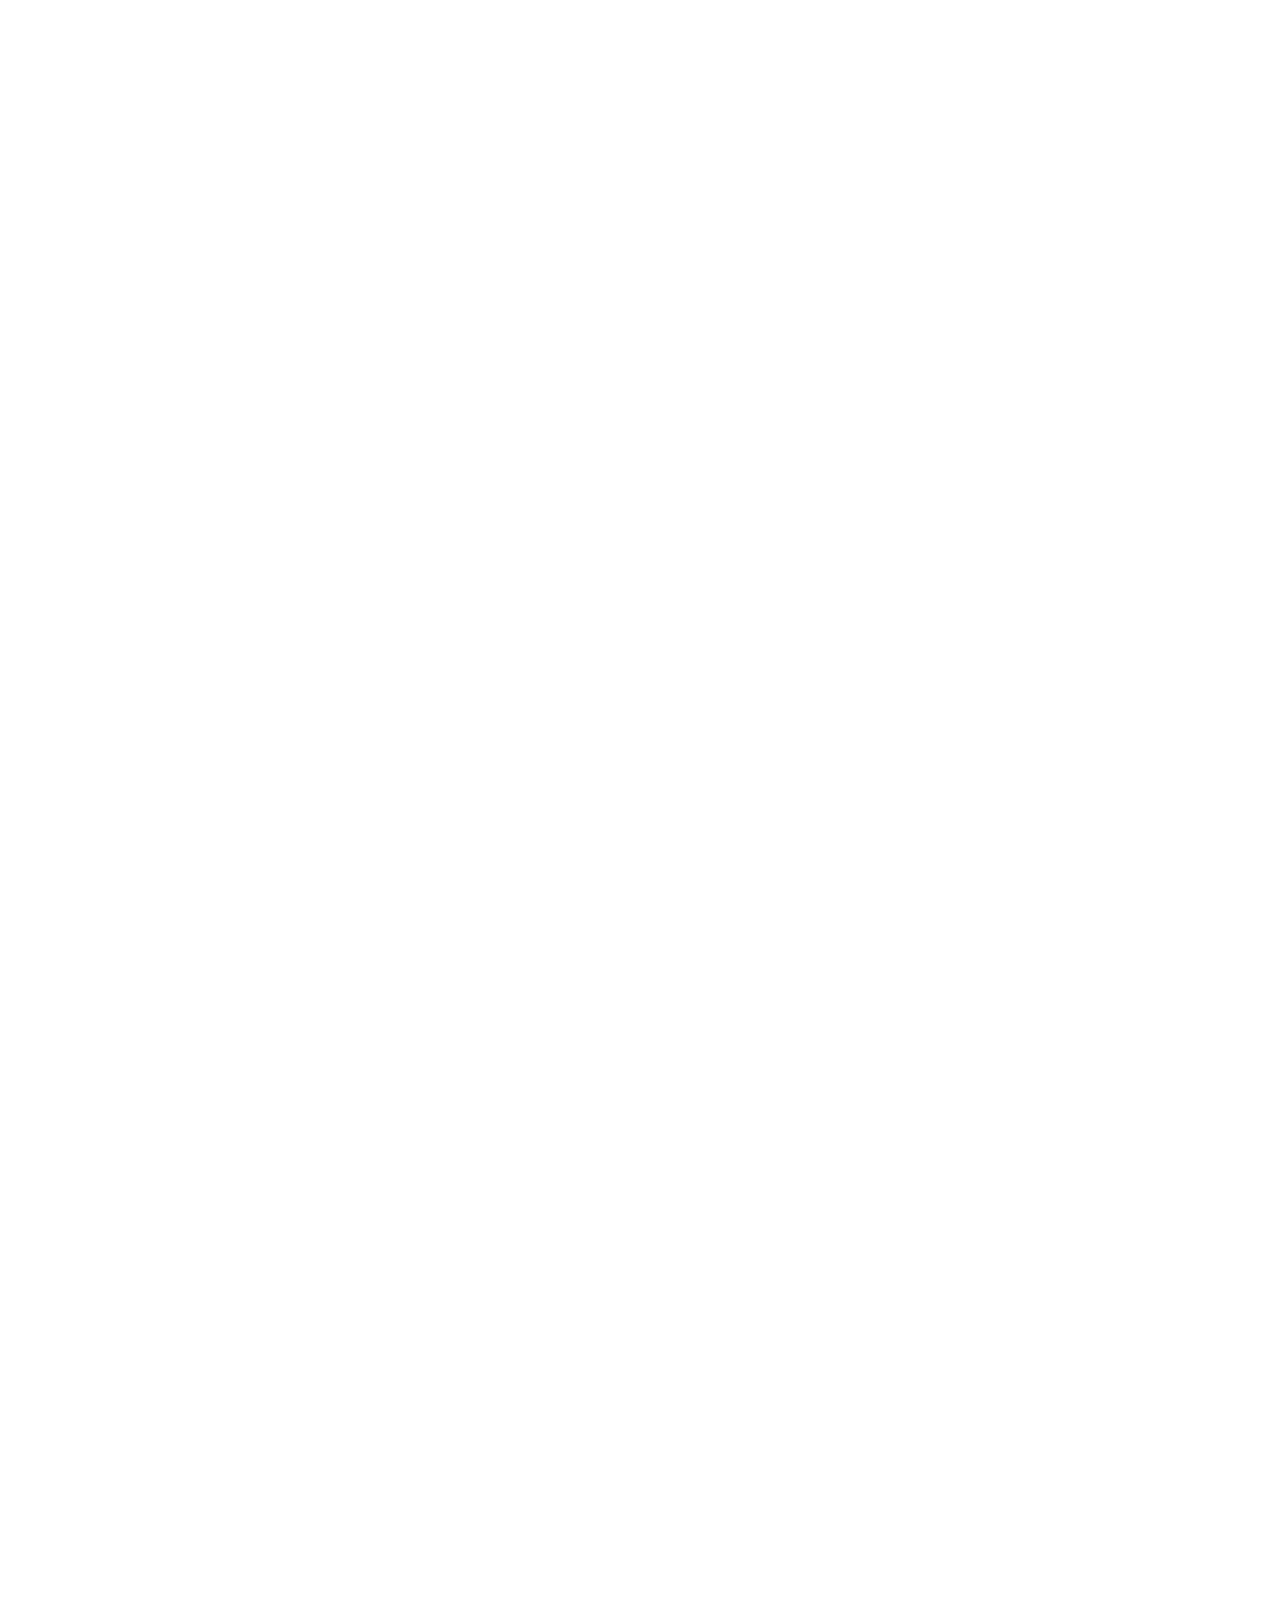
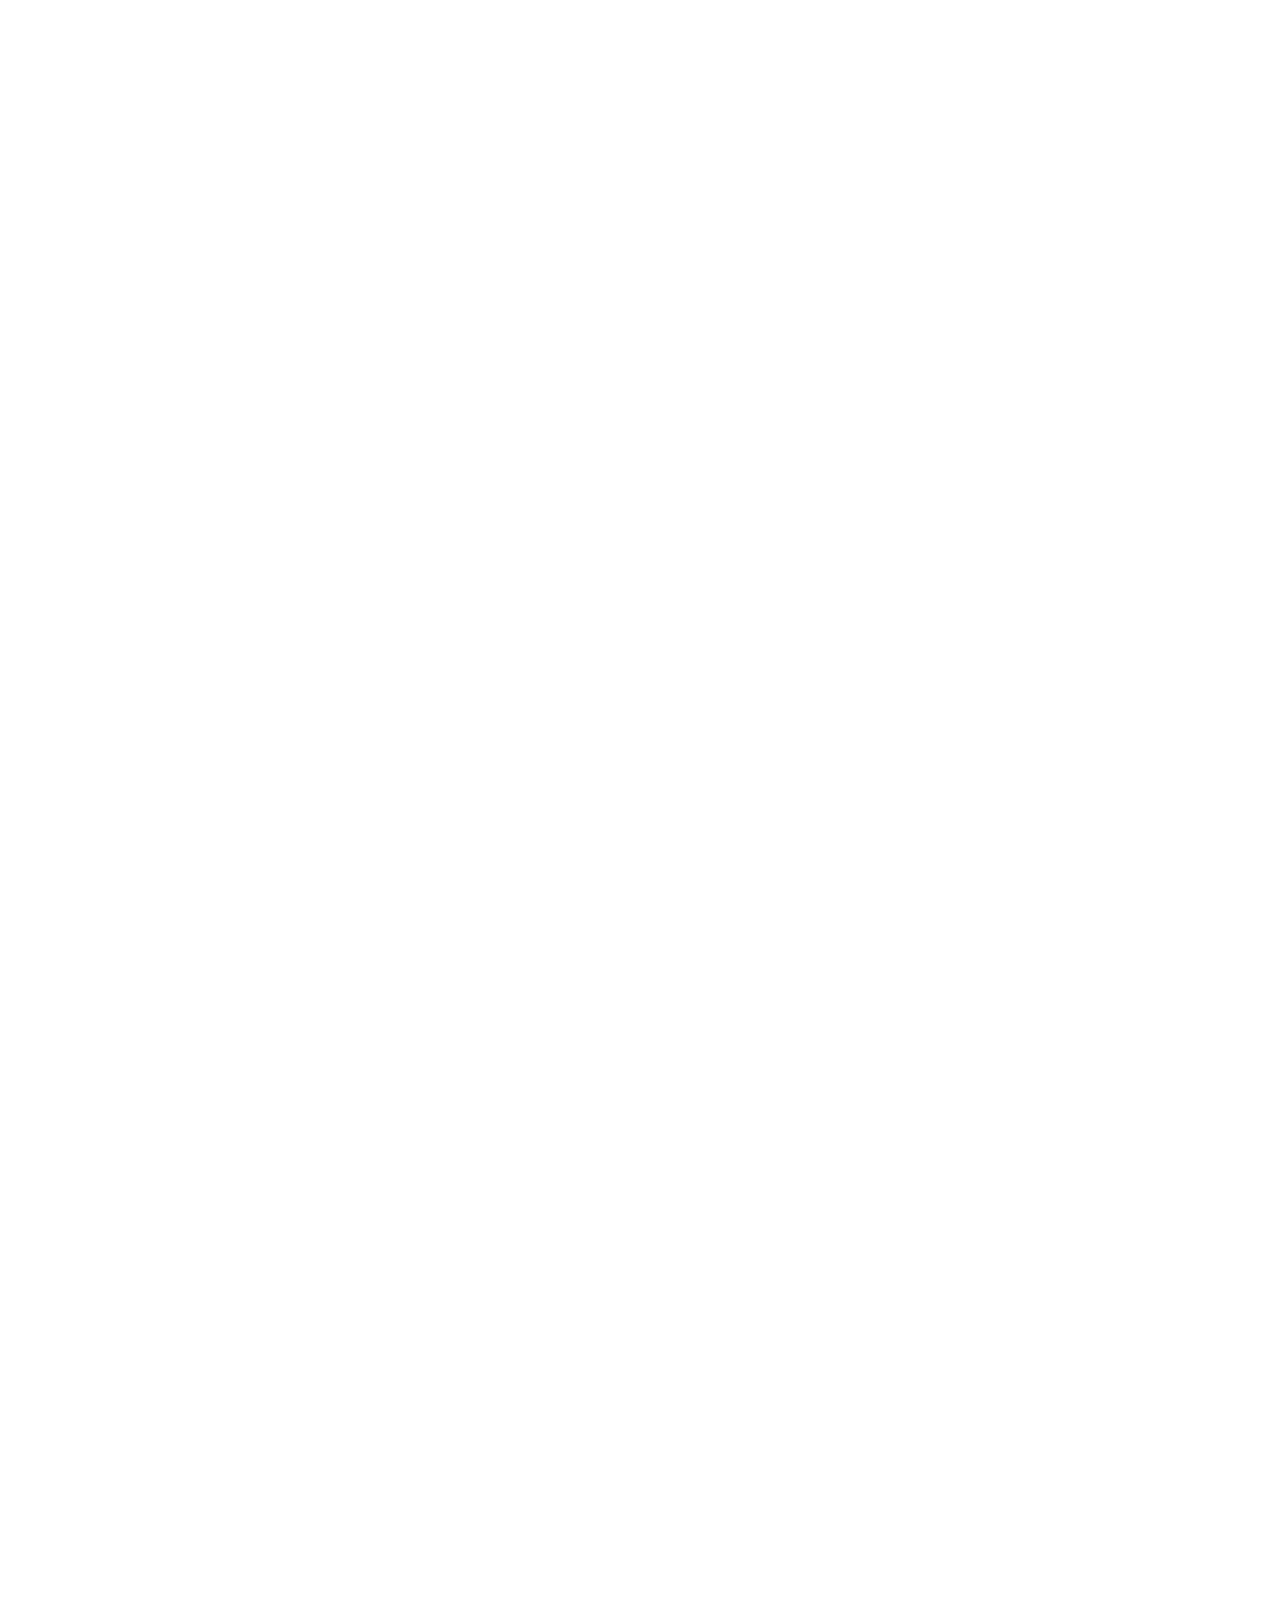
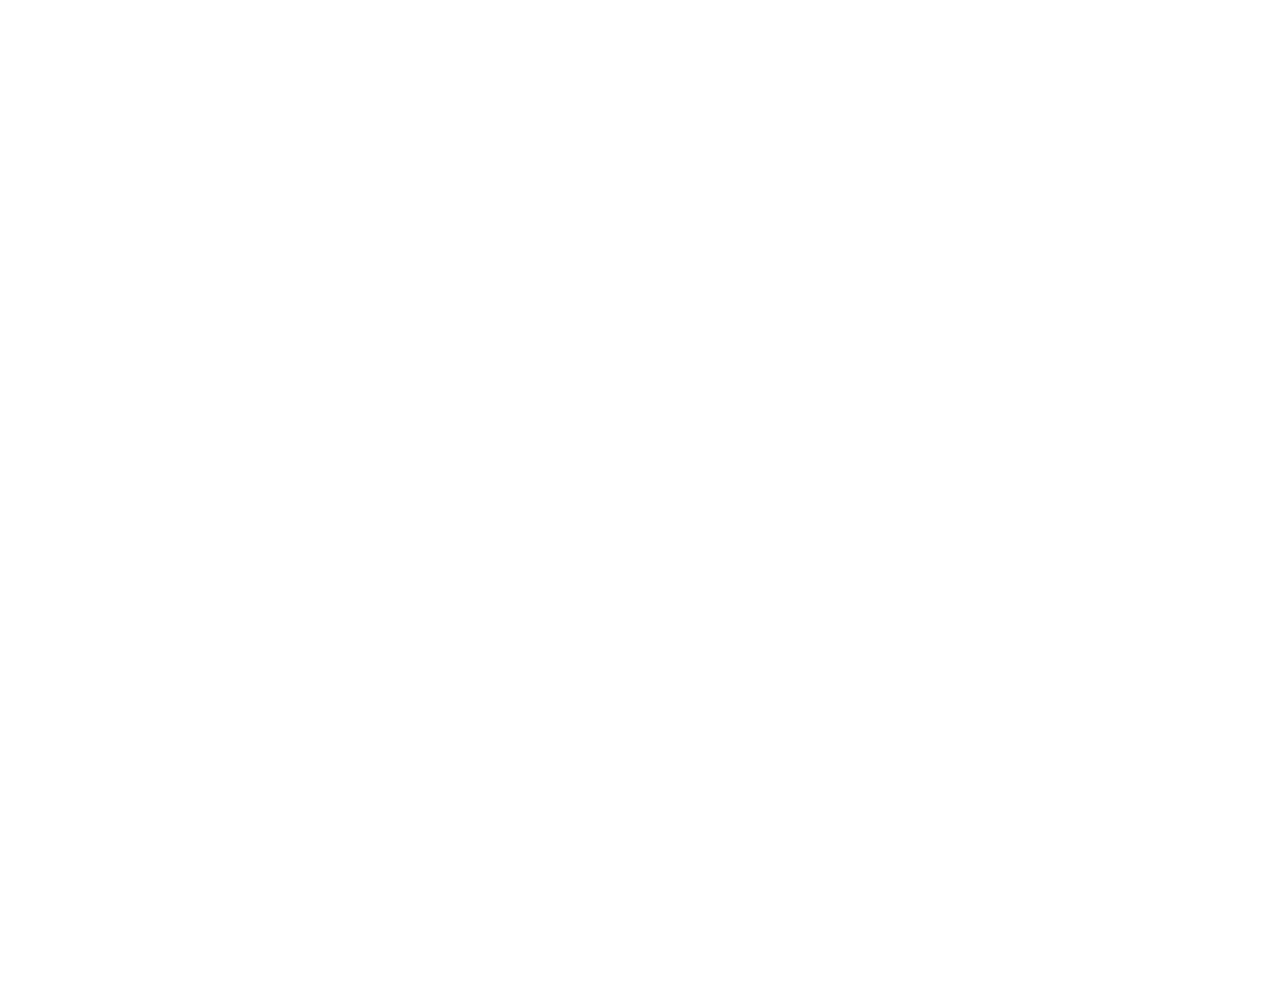
==== commit 04cb8580: "1" ====
--- a/about.html
+++ b/about.html
@@ -96,14 +96,14 @@
             </div>
         </section>
         <h2>Képek</h2>
-        <section class="gallery evently-left">
-                <img class="hoverE" id="0" src="images/background.jpg" alt="">
-                <img class="hoverE" id="1" src="images/general-sample.jpg" alt="">
-                <img class="hoverE" id="2" src="images/szerkkesz-sample.jpg" alt="">
-                <img class="hoverE" id="3" src="images/background.jpg" alt="">
-                <img class="hoverE" id="4" src="images/general-sample.jpg" alt="">
-                <img class="hoverE" id="5" src="images/szerkkesz-sample.jpg" alt="">
-        </section>
+        <div class="gallery">
+            <img class="hoverE" id="0" src="images/background.jpg" alt="">
+            <img class="hoverE" id="1" src="images/general-sample.jpg" alt="">
+            <img class="hoverE" id="2" src="images/szerkkesz-sample.jpg" alt="">
+            <img class="hoverE" id="3" src="images/background.jpg" alt="">
+            <img class="hoverE" id="4" src="images/general-sample.jpg" alt="">
+            <img class="hoverE" id="5" src="images/szerkkesz-sample.jpg" alt="">
+        </div>
 
     </main>
     <div class="outdated">Ez a böngésző nem támogatott! :(</div>
--- a/style.css
+++ b/style.css
@@ -59,6 +59,7 @@
     font-family: Arial, Helvetica, sans-serif;
     font-weight: lighter;
     padding-top: 3rem;
+    height: 1000vh;
 }
 p{
     margin: 0.5rem;
@@ -126,38 +127,46 @@
 }
 #prev-button{
     position: absolute;
-    top: 50%;
-    left: 0.5rem;
+    top: 0;
+    left: 0;
     color: var(--baseColor);
-    font-size: 2rem;
-    background-color: var(--baseColorInvert);
-    width: 2rem;
-    height: 2rem;
-    border-radius: 50%;
-    display: flex;
-    justify-content: center;
-    align-items: center;
+    background: linear-gradient(90deg, rgba(0,0,0,0.5029717453387605) 0%, rgba(0,0,0,0) 50%);
+    font-size: 4rem;
+    width: 50%;
+    height: 100%;
+    display: flex;
+    justify-content: flex-start;
+    align-items: center;
+    padding: 1rem;
     z-index: 21;
     cursor: pointer;
     transition: 0.4s ease;
-
+    user-select: none;
 }
 #next-button{
     position: absolute;
-    top: 50%;
-    right: 0.5rem;
+    top: 0;
+    right: 0;
     color: var(--baseColor);
-    font-size: 2rem;
-    background-color: var(--baseColorInvert);
-    width: 2rem;
+    background: linear-gradient(-90deg, rgba(0,0,0,0.5029717453387605) 0%, rgba(0,0,0,0) 50%);
+    font-size: 4rem;
+    width: 50%;
+    height: 100%;
+    display: flex;
+    justify-content: flex-end;
+    align-items: center;
+    padding: 1rem;
+    z-index: 21;
+    cursor: pointer;
+    transition: 0.4s ease;
+    user-select: none;
+}
+#next-button img,#prev-button img{
+    height: 1.5rem;
+    transition: 0.2s ease;
+} 
+#next-button:hover img, #prev-button:hover img{
     height: 2rem;
-    border-radius: 50%;
-    display: flex;
-    justify-content: center;
-    align-items: center;
-    z-index: 21;
-    cursor: pointer;
-    transition: 0.4s ease;
 }
 /*popup*/
 .popup{
@@ -180,6 +189,10 @@
     overflow-y: auto;
     overflow-x: hidden;
     transition: transform 0.5s var(--cubicBezier);
+}
+.gallery{
+    display: flex;
+    flex-wrap: wrap;
 }
 #popup-gallery{
     display: flex;
@@ -258,7 +271,7 @@
     pointer-events: none;
 }
 .hoverE{
-    transition: transform 1s cubic-bezier(.03,.31,.1,.95);
+    transition: all 1s cubic-bezier(.03,.31,.1,.95);
     transform-style: preserve-3d;
 }
 .hoverE:hover{
